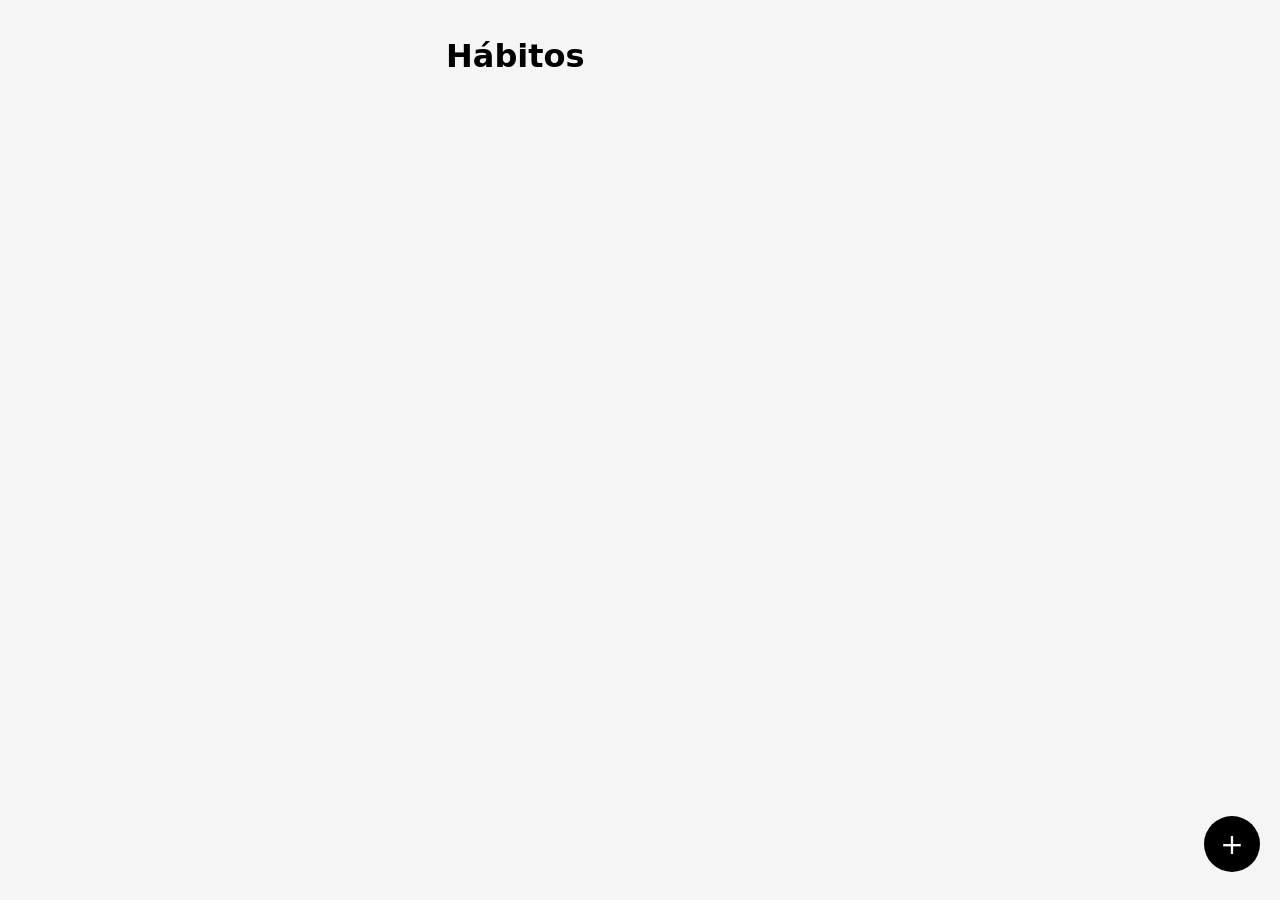
==== index.html @ 75e8f2c6 "Update and rename h.html to index.html" ====
<!DOCTYPE html>
<html lang="es">
<head>
  <meta charset="UTF-8" />
  <meta name="viewport" content="width=device-width, initial-scale=1.0" />
  <link rel="manifest" href="manifest.json">
   <meta name="theme-color" content="#000000">

  <title>Habit Tracker</title>
  <style>
    * { box-sizing: border-box; font-family: system-ui, -apple-system, BlinkMacSystemFont; }
    body { margin: 0; background: #f5f5f5; }
    .app { max-width: 420px; margin: auto; padding: 16px; }
    h1 { margin-bottom: 12px; }

    .card {
      background: white;
      border-radius: 16px;
      padding: 16px;
      margin-bottom: 12px;
      display: flex;
      justify-content: space-between;
      align-items: center;
      box-shadow: 0 4px 10px rgba(0,0,0,.06);
      cursor: pointer;
    }

    .toggle {
      width: 28px;
      height: 28px;
      border-radius: 50%;
      border: 2px solid #000;
    }
    .toggle.done { background: #000; }

    .fab {
      position: fixed;
      right: 20px;
      bottom: 20px;
      width: 56px;
      height: 56px;
      border-radius: 50%;
      background: #000;
      color: white;
      font-size: 28px;
      border: none;
    }

    .sheet {
      position: fixed;
      inset: 0;
      background: rgba(0,0,0,.35);
      display: none;
      align-items: flex-end;
    }

    .sheet.open { display: flex; }

    .sheet-content {
      background: white;
      width: 100%;
      border-radius: 24px 24px 0 0;
      padding: 16px;
      max-height: 85vh;
      overflow-y: auto;
    }

    input, select, button {
      width: 100%;
      padding: 10px;
      border-radius: 12px;
      border: 1px solid #ccc;
      margin-bottom: 8px;
    }

    .calendar-header {
      display: flex;
      justify-content: space-between;
      align-items: center;
      margin-bottom: 8px;
    }

    .weekdays, .calendar {
      display: grid;
      grid-template-columns: repeat(7, 1fr);
      gap: 4px;
      text-align: center;
    }

    .day {
      height: 34px;
      border-radius: 10px;
      display: flex;
      align-items: center;
      justify-content: center;
      font-size: 14px;
      background: #e5e5e5;
    }

    .day.done {
      background: #000;
      color: white;
    }

    .danger { border-color: #e53935; color: #e53935; }
  </style>
</head>
<body>
  <div class="app">
    <h1>Hábitos</h1>
    <div id="habitList"></div>
  </div>

  <button class="fab" onclick="openCreateSheet()">+</button>

  <!-- Crear hábito -->
  <div class="sheet" id="createSheet">
    <div class="sheet-content">
      <h3>Nuevo hábito</h3>
      <input id="habitName" placeholder="Nombre del hábito" />
      <select id="freqType">
        <option value="daily">Veces al día</option>
        <option value="weekly">Veces a la semana</option>
      </select>
      <input id="freqCount" type="number" min="1" value="1" />
      <button onclick="addHabit()">Crear</button>
      <button onclick="closeSheets()">Cerrar</button>
    </div>
  </div>

  <!-- Ver hábito -->
  <div class="sheet" id="viewSheet">
    <div class="sheet-content">
      <h3 id="viewTitle"></h3>
      <p id="viewStreak"></p>

      <div class="calendar-header">
        <button onclick="prevMonth()">‹</button>
        <strong id="monthLabel"></strong>
        <button onclick="nextMonth()">›</button>
      </div>

      <div class="weekdays">
        <div>L</div><div>M</div><div>M</div><div>J</div><div>V</div><div>S</div><div>D</div>
      </div>
      <div class="calendar" id="calendar"></div>

      <button class="danger" onclick="deleteHabit()">Eliminar hábito</button>
      <button onclick="closeSheets()">Cerrar</button>
    </div>
  </div>

<script>
const STORAGE_KEY = "habit-tracker-data";
let habits = JSON.parse(localStorage.getItem(STORAGE_KEY) || "[]");
let currentHabit = null;
let currentMonth = new Date();

const monthNames = ["Enero","Febrero","Marzo","Abril","Mayo","Junio","Julio","Agosto","Septiembre","Octubre","Noviembre","Diciembre"];

const save = () => localStorage.setItem(STORAGE_KEY, JSON.stringify(habits));
const todayStr = () => new Date().toISOString().slice(0,10);

function renderHabits() {
  const list = document.getElementById("habitList");
  list.innerHTML = "";
  habits.forEach(h => {
    const card = document.createElement("div");
    card.className = "card";
    card.innerHTML = `
      <div>
        <strong>${h.name}</strong><br>
        <small>Racha: ${calcStreak(h.logs)} días</small>
      </div>
      <div class="toggle ${h.logs.includes(todayStr()) ? 'done' : ''}"></div>
    `;
    card.onclick = () => openViewSheet(h.id);
    card.querySelector('.toggle').onclick = (e) => {
      e.stopPropagation();
      toggleToday(h.id);
    };
    list.appendChild(card);
  });
}

function calcStreak(logs) {
  let streak = 0;
  const set = new Set(logs);
  let d = new Date();
  while (set.has(d.toISOString().slice(0,10))) {
    streak++;
    d.setDate(d.getDate() - 1);
  }
  return streak;
}

function toggleToday(id) {
  const h = habits.find(x => x.id === id);
  const t = todayStr();
  h.logs = h.logs.includes(t) ? h.logs.filter(d => d !== t) : [...h.logs, t];
  save();
  renderHabits();
}

function openCreateSheet() {
  document.getElementById("createSheet").classList.add("open");
}

function openViewSheet(id) {
  currentHabit = habits.find(h => h.id === id);
  document.getElementById("viewSheet").classList.add("open");
  renderView();
}

function closeSheets() {
  document.querySelectorAll('.sheet').forEach(s => s.classList.remove('open'));
}

function addHabit() {
  const name = habitName.value.trim();
  if (!name) return;
  habits.push({
    id: crypto.randomUUID(),
    name,
    freqType: freqType.value,
    freqCount: +freqCount.value,
    logs: []
  });
  save();
  closeSheets();
  renderHabits();
}

function renderView() {
  viewTitle.textContent = currentHabit.name;
  viewStreak.textContent = `Racha actual: ${calcStreak(currentHabit.logs)} días`;
  monthLabel.textContent = `${monthNames[currentMonth.getMonth()]} ${currentMonth.getFullYear()}`;
  renderCalendar();
}

function renderCalendar() {
  calendar.innerHTML = "";
  const year = currentMonth.getFullYear();
  const month = currentMonth.getMonth();
  const first = new Date(year, month, 1);
  const start = (first.getDay() + 6) % 7;
  const days = new Date(year, month + 1, 0).getDate();

  for (let i = 0; i < start; i++) calendar.appendChild(document.createElement('div'));

  for (let d = 1; d <= days; d++) {
    const date = new Date(year, month, d).toISOString().slice(0,10);
    const cell = document.createElement('div');
    cell.className = 'day' + (currentHabit.logs.includes(date) ? ' done' : '');
    cell.textContent = d;
    calendar.appendChild(cell);
  }
}

function prevMonth() { currentMonth.setMonth(currentMonth.getMonth() - 1); renderView(); }
function nextMonth() { currentMonth.setMonth(currentMonth.getMonth() + 1); renderView(); }

function deleteHabit() {
  habits = habits.filter(h => h.id !== currentHabit.id);
  save();
  closeSheets();
  renderHabits();
}

renderHabits();
</script>
<script>
  if ("serviceWorker" in navigator) {
    navigator.serviceWorker.register("service-worker.js");
  }
</script>

</body>
</html>
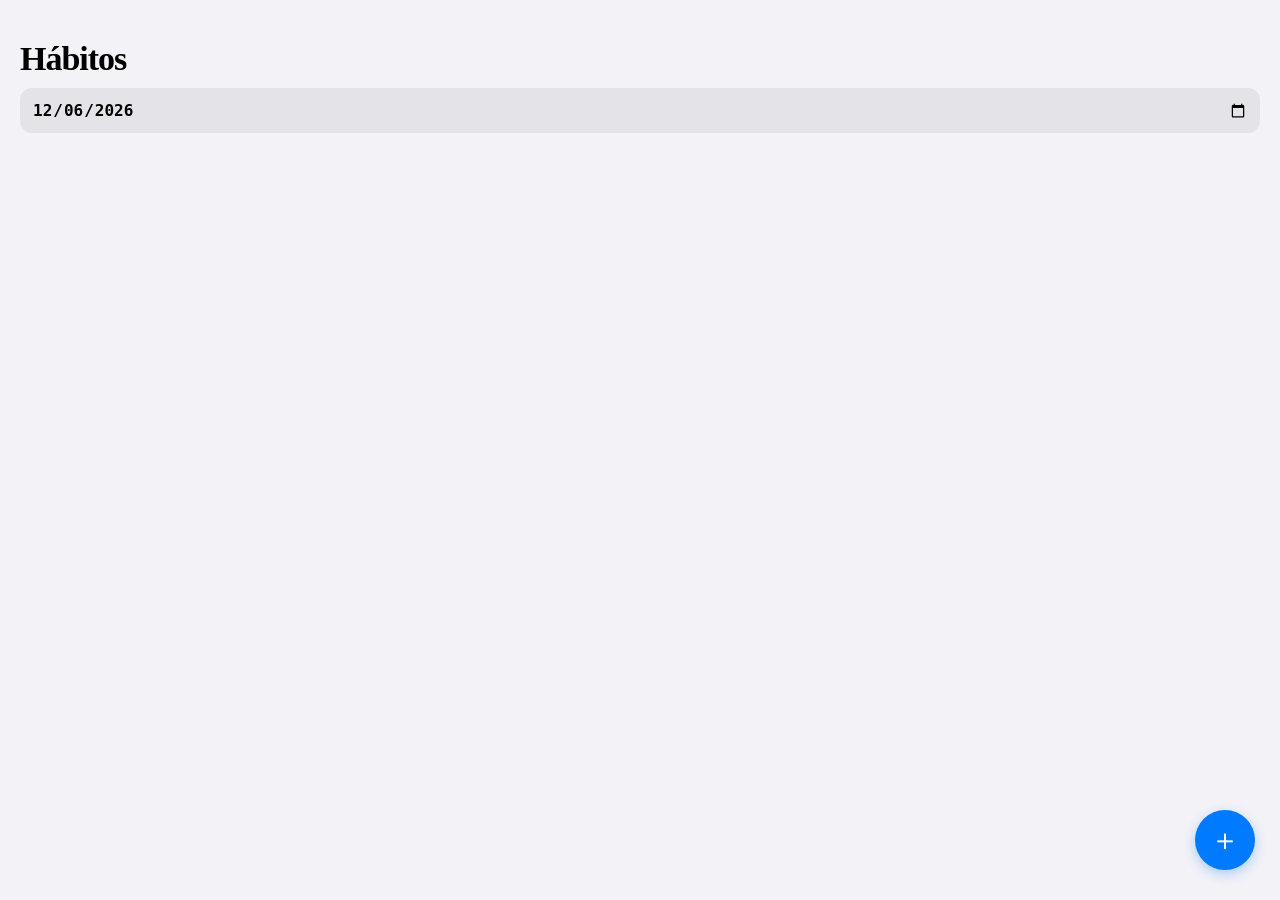
==== commit 8090a3ef: "Add files via upload" ====
--- a/index.html
+++ b/index.html
@@ -1,280 +1,395 @@
 <!DOCTYPE html>
 <html lang="es">
 <head>
-  <meta charset="UTF-8" />
-  <meta name="viewport" content="width=device-width, initial-scale=1.0" />
-  <link rel="manifest" href="manifest.json">
-   <meta name="theme-color" content="#000000">
-
-  <title>Habit Tracker</title>
-  <style>
-    * { box-sizing: border-box; font-family: system-ui, -apple-system, BlinkMacSystemFont; }
-    body { margin: 0; background: #f5f5f5; }
-    .app { max-width: 420px; margin: auto; padding: 16px; }
-    h1 { margin-bottom: 12px; }
-
-    .card {
-      background: white;
-      border-radius: 16px;
-      padding: 16px;
-      margin-bottom: 12px;
-      display: flex;
-      justify-content: space-between;
-      align-items: center;
-      box-shadow: 0 4px 10px rgba(0,0,0,.06);
-      cursor: pointer;
-    }
-
-    .toggle {
-      width: 28px;
-      height: 28px;
-      border-radius: 50%;
-      border: 2px solid #000;
-    }
-    .toggle.done { background: #000; }
-
-    .fab {
-      position: fixed;
-      right: 20px;
-      bottom: 20px;
-      width: 56px;
-      height: 56px;
-      border-radius: 50%;
-      background: #000;
-      color: white;
-      font-size: 28px;
-      border: none;
-    }
-
-    .sheet {
-      position: fixed;
-      inset: 0;
-      background: rgba(0,0,0,.35);
-      display: none;
-      align-items: flex-end;
-    }
-
-    .sheet.open { display: flex; }
-
-    .sheet-content {
-      background: white;
-      width: 100%;
-      border-radius: 24px 24px 0 0;
-      padding: 16px;
-      max-height: 85vh;
-      overflow-y: auto;
-    }
-
-    input, select, button {
-      width: 100%;
-      padding: 10px;
-      border-radius: 12px;
-      border: 1px solid #ccc;
-      margin-bottom: 8px;
-    }
-
-    .calendar-header {
-      display: flex;
-      justify-content: space-between;
-      align-items: center;
-      margin-bottom: 8px;
-    }
-
-    .weekdays, .calendar {
-      display: grid;
-      grid-template-columns: repeat(7, 1fr);
-      gap: 4px;
-      text-align: center;
-    }
-
-    .day {
-      height: 34px;
-      border-radius: 10px;
-      display: flex;
-      align-items: center;
-      justify-content: center;
-      font-size: 14px;
-      background: #e5e5e5;
-    }
-
-    .day.done {
-      background: #000;
-      color: white;
-    }
-
-    .danger { border-color: #e53935; color: #e53935; }
-  </style>
+   <link rel="manifest" href="manifest.json">
+   <meta name="theme-color" content="#007AFF">
+   <meta name="apple-mobile-web-app-capable" content="yes">
+   <meta name="apple-mobile-web-app-status-bar-style" content="black-translucent">
+   <link rel="apple-touch-icon" href="icon-192.png">
+    <meta charset="UTF-8">
+    <meta name="viewport" content="width=device-width, initial-scale=1.0, maximum-scale=1.0, user-scalable=no">
+    <title>HabitFlow Elite</title>
+    <style>
+        :root {
+            --primary: #007AFF; /* iOS Blue */
+            --bg: #F2F2F7;
+            --card: #FFFFFF;
+            --text-main: #000000;
+            --text-muted: #8E8E93;
+            --radius-ios: 20px;
+            --bezier: cubic-bezier(0.32, 0.72, 0, 1);
+        }
+         @font-face {
+            font-family: 'sf';
+            src: url('../SF-Pro.ttf') format('truetype');
+         }
+        * { box-sizing: border-box; -webkit-tap-highlight-color: transparent; outline: none; }
+        
+        body { 
+            font-family: -apple-system, 'sf'; 
+            margin: 0; background: var(--bg); color: var(--text-main);
+            padding-bottom: 100px;
+        }
+
+        /* --- Header --- */
+        header { padding: 40px 20px 10px; }
+        header h1 { font-size: 34px; font-weight: 800; margin: 0; letter-spacing: -1px; }
+
+        #dateSelector { padding: 0 20px 20px; }
+        #dateSelector input { 
+            width: 100%; border: none; background: #E3E3E8; padding: 12px;
+            border-radius: 12px; font-weight: 600; font-size: 16px;
+        }
+
+        /* --- List --- */
+        main { padding: 0 20px; }
+        .habitCard { 
+            background: var(--card); padding: 16px; border-radius: 18px;
+            display: flex; align-items: center; gap: 14px; margin-bottom: 12px;
+            box-shadow: 0 2px 8px rgba(0,0,0,0.04);
+        }
+        .habitIconCircle { 
+            width: 44px; height: 44px; background: #F2F2F7; border-radius: 50%;
+            display: flex; align-items: center; justify-content: center; font-size: 20px;
+        }
+        .habitInfo { flex: 1; }
+        .habitInfo h3 { margin: 0; font-size: 17px; font-weight: 600; }
+        .habitInfo p { margin: 2px 0 0; font-size: 13px; color: var(--text-muted); }
+        .habitProgressBadge { font-size: 14px; font-weight: 700; color: var(--primary); }
+
+        /* --- Action Button --- */
+        #addHabitBtn { 
+            position: fixed; bottom: 30px; right: 25px; width: 60px; height: 60px;
+            border-radius: 30px; background: var(--primary); color: white; border: none;
+            font-size: 30px; box-shadow: 0 4px 12px rgba(0,122,255,0.3); z-index: 90;
+        }
+
+        /* --- Sheets (iOS Style) --- */
+        .sheet { 
+            position: fixed; inset: 0; background: rgba(0,0,0,0.4); 
+            display: none; align-items: flex-end; z-index: 1000;
+            opacity: 0; transition: opacity 0.3s ease;
+        }
+        .sheet.active { display: flex; opacity: 1; }
+        
+        .sheetContent { 
+            background: var(--card); width: 100%; padding: 25px 20px 40px;
+            border-radius: 30px 30px 0 0; max-height: 92vh; overflow-y: auto;
+            transform: translateY(100%); transition: transform 0.4s var(--bezier);
+        }
+        .sheet.active .sheetContent { transform: translateY(0); }
+
+        /* --- Forms --- */
+        .formGroup { margin-bottom: 20px; }
+        .formGroup label { display: block; font-size: 13px; font-weight: 600; color: var(--text-muted); margin-bottom: 8px; margin-left: 5px; }
+        input[type="text"], input[type="number"], input[type="time"] { 
+            width: 100%; padding: 14px; border: 1px solid #E5E5EA; border-radius: 14px; font-size: 16px; background: #FAFAFA;
+        }
+        .unitInputs { display: grid; grid-template-columns: 1fr 1fr; gap: 10px; }
+
+        /* Icon Picker Circle */
+        .iconTrigger { width: 70px; height: 70px; border-radius: 50%; background: #F2F2F7; margin: 0 auto 20px; display: flex; align-items: center; justify-content: center; font-size: 32px; border: 2px dashed var(--primary); }
+
+        .iconGrid { display: grid; grid-template-columns: repeat(5, 1fr); gap: 15px; padding: 10px; }
+        .iconItem { aspect-ratio: 1; display: flex; align-items: center; justify-content: center; font-size: 28px; border-radius: 12px; background: #F2F2F7; }
+
+        /* --- View Sheet --- */
+        .manualQtyInput { 
+            font-size: 48px; font-weight: 800; border: none; text-align: center; width: 150px; margin: 10px auto; display: block; background: transparent; color: var(--primary);
+        }
+
+        /* --- Calendar Pro --- */
+        .calGrid { display: grid; grid-template-columns: repeat(7, 1fr); gap: 10px; text-align: center; }
+        .dayCell { position: relative; aspect-ratio: 1; display: flex; align-items: center; justify-content: center; font-size: 14px; font-weight: 600; }
+        .progress-ring { 
+            position: absolute; width: 38px; height: 38px; border-radius: 50%;
+            background: conic-gradient(var(--primary) calc(var(--p) * 1%), #E5E5EA 0);
+            display: flex; align-items: center; justify-content: center;
+        }
+        .progress-ring::after { content: ""; position: absolute; width: 32px; height: 32px; background: white; border-radius: 50%; }
+        .dayCell.full .progress-ring { background: #34C759; }
+        .dayCell.full .progress-ring::after { display: none; }
+        .dayCell.full { color: white; }
+        .dayNum { z-index: 2; position: relative; }
+
+        /* Buttons */
+        .btn { width: 100%; padding: 16px; border-radius: 16px; border: none; font-weight: 700; font-size: 17px; margin-top: 10px; }
+        .btn-blue { background: var(--primary); color: white; }
+        .btn-gray { background: #E5E5EA; color: var(--text-main); }
+        .btn-red { color: #FF3B30; background: #FFE9E8; }
+    </style>
 </head>
 <body>
-  <div class="app">
-    <h1>Hábitos</h1>
-    <div id="habitList"></div>
-  </div>
-
-  <button class="fab" onclick="openCreateSheet()">+</button>
-
-  <!-- Crear hábito -->
-  <div class="sheet" id="createSheet">
-    <div class="sheet-content">
-      <h3>Nuevo hábito</h3>
-      <input id="habitName" placeholder="Nombre del hábito" />
-      <select id="freqType">
-        <option value="daily">Veces al día</option>
-        <option value="weekly">Veces a la semana</option>
-      </select>
-      <input id="freqCount" type="number" min="1" value="1" />
-      <button onclick="addHabit()">Crear</button>
-      <button onclick="closeSheets()">Cerrar</button>
+
+<header><h1>Hábitos</h1></header>
+<div id="dateSelector"><input type="date" id="selectedDate"></div>
+<main id="habitsContainer"></main>
+<button id="addHabitBtn">＋</button>
+
+<div class="sheet" id="createSheet">
+    <div class="sheetContent">
+        <div class="iconTrigger" id="iconPickerTrigger">✨</div>
+        <div class="formGroup">
+            <label>Nombre</label>
+            <input type="text" id="hName" placeholder="Ej. Beber agua">
+        </div>
+        <div class="unitInputs">
+            <div class="formGroup"><label>Unidad (Singular)</label><input type="text" id="uSing" placeholder="Vaso"></div>
+            <div class="formGroup"><label>Unidad (Plural)</label><input type="text" id="uPlur" placeholder="Vasos"></div>
+        </div>
+        <div style="display: grid; grid-template-columns: 1fr 1fr; gap: 10px;">
+            <div class="formGroup"><label>Meta Diaria</label><input type="number" id="hGoal" value="1"></div>
+            <div class="formGroup"><label>Incremento</label><input type="number" id="hStep" value="1"></div>
+        </div>
+        <div class="formGroup" style="display:flex; align-items:center; gap:10px; background: #F2F2F7; padding:15px; border-radius:14px;">
+            <input type="checkbox" id="hTimeToggle"> <label style="margin:0">Recordatorio con hora</label>
+            <input type="time" id="hTime" style="width:120px; padding:5px; margin-left:auto; display:none;">
+        </div>
+        <button class="btn btn-blue" onclick="saveHabit()">Guardar</button>
     </div>
-  </div>
-
-  <!-- Ver hábito -->
-  <div class="sheet" id="viewSheet">
-    <div class="sheet-content">
-      <h3 id="viewTitle"></h3>
-      <p id="viewStreak"></p>
-
-      <div class="calendar-header">
-        <button onclick="prevMonth()">‹</button>
-        <strong id="monthLabel"></strong>
-        <button onclick="nextMonth()">›</button>
-      </div>
-
-      <div class="weekdays">
-        <div>L</div><div>M</div><div>M</div><div>J</div><div>V</div><div>S</div><div>D</div>
-      </div>
-      <div class="calendar" id="calendar"></div>
-
-      <button class="danger" onclick="deleteHabit()">Eliminar hábito</button>
-      <button onclick="closeSheets()">Cerrar</button>
+</div>
+
+<div class="sheet" id="viewSheet">
+    <div class="sheetContent" style="text-align: center;">
+        <div id="vIcon" style="font-size: 50px; margin-bottom: 10px;"></div>
+        <h2 id="vName" style="margin:0; font-size: 24px;"></h2>
+        <p id="vUnitLabel" style="color: var(--text-muted); margin-bottom: 20px;"></p>
+        
+        <div style="display:flex; align-items:center; justify-content:center; gap:20px;">
+            <button class="btn btn-gray" style="width:60px; height:60px; border-radius:30px; font-size:24px;" onclick="updateQty(-1)">-</button>
+            <input type="number" id="vQtyManual" class="manualQtyInput">
+            <button class="btn btn-gray" style="width:60px; height:60px; border-radius:30px; font-size:24px;" onclick="updateQty(1)">+</button>
+        </div>
+
+        <button class="btn btn-blue" onclick="openStreak()">Historial de Racha</button>
+        <div style="display:grid; grid-template-columns: 1fr 1fr; gap:10px;">
+            <button class="btn btn-gray" onclick="editHabit()">Editar</button>
+            <button class="btn btn-red" onclick="deleteHabit()">Eliminar</button>
+        </div>
     </div>
-  </div>
+</div>
+
+<div class="sheet" id="iconPickerSheet">
+    <div class="sheetContent">
+        <h3 style="text-align:center">Elige un icono</h3>
+        <div class="iconGrid" id="iconGrid"></div>
+        <button class="btn btn-gray" onclick="closeSheet('iconPickerSheet')">Cancelar</button>
+    </div>
+</div>
+
+<div class="sheet" id="streakSheet">
+    <div class="sheetContent">
+        <div style="display:flex; justify-content:space-between; align-items:center; margin-bottom:20px;">
+            <button class="btn btn-gray" style="width:40px; margin:0" onclick="changeMonth(-1)">❮</button>
+            <h3 id="calTitle" style="margin:0"></h3>
+            <button class="btn btn-gray" style="width:40px; margin:0" onclick="changeMonth(1)">❯</button>
+        </div>
+        <div class="calGrid" id="calGrid"></div>
+        <button class="btn btn-gray" style="margin-top:20px" onclick="closeSheet('streakSheet')">Cerrar</button>
+    </div>
+</div>
 
 <script>
-const STORAGE_KEY = "habit-tracker-data";
-let habits = JSON.parse(localStorage.getItem(STORAGE_KEY) || "[]");
-let currentHabit = null;
-let currentMonth = new Date();
-
-const monthNames = ["Enero","Febrero","Marzo","Abril","Mayo","Junio","Julio","Agosto","Septiembre","Octubre","Noviembre","Diciembre"];
-
-const save = () => localStorage.setItem(STORAGE_KEY, JSON.stringify(habits));
-const todayStr = () => new Date().toISOString().slice(0,10);
-
+let habits = JSON.parse(localStorage.getItem('habits') || '[]');
+let currentHabitIdx = null;
+let calDate = new Date();
+
+// --- Default Date (2026 Ready) ---
+const dateInput = document.getElementById('selectedDate');
+const now = new Date();
+dateInput.value = now.toISOString().split('T')[0];
+let selectedDate = dateInput.value;
+
+// --- Iconos ---
+const emojiList = ['􀙪','􀠒','􀉛','􀤟','􁂙','􁌋','􀻑','􀟞','􀐙','􀈊','􀟛','􁚮','􁖏','􁓃','􁐡','􀝢','􀩼','􀇁','􀐮','􁔴','􀦉','􀆮'];
+let selectedIcon = '✨';
+
+function initIcons() {
+    const grid = document.getElementById('iconGrid');
+    emojiList.forEach(emoji => {
+        const div = document.createElement('div');
+        div.className = 'iconItem'; div.textContent = emoji;
+        div.onclick = () => {
+            selectedIcon = emoji;
+            document.getElementById('iconPickerTrigger').textContent = emoji;
+            closeSheet('iconPickerSheet');
+        };
+        grid.appendChild(div);
+    });
+}
+
+// --- Sheets Core ---
+function openSheet(id) { 
+    const el = document.getElementById(id);
+    el.style.display = 'flex';
+    setTimeout(() => el.classList.add('active'), 10);
+}
+
+function closeSheet(id) {
+    const el = document.getElementById(id);
+    el.classList.remove('active');
+    setTimeout(() => el.style.display = 'none', 400);
+}
+
+// Cerrar al picar fuera
+document.querySelectorAll('.sheet').forEach(sheet => {
+    sheet.addEventListener('click', (e) => {
+        if(e.target === sheet) closeSheet(sheet.id);
+    });
+});
+
+// --- Logic ---
 function renderHabits() {
-  const list = document.getElementById("habitList");
-  list.innerHTML = "";
-  habits.forEach(h => {
-    const card = document.createElement("div");
-    card.className = "card";
-    card.innerHTML = `
-      <div>
-        <strong>${h.name}</strong><br>
-        <small>Racha: ${calcStreak(h.logs)} días</small>
-      </div>
-      <div class="toggle ${h.logs.includes(todayStr()) ? 'done' : ''}"></div>
-    `;
-    card.onclick = () => openViewSheet(h.id);
-    card.querySelector('.toggle').onclick = (e) => {
-      e.stopPropagation();
-      toggleToday(h.id);
+    const container = document.getElementById('habitsContainer');
+    container.innerHTML = '';
+    habits.forEach((h, i) => {
+        const qty = h.history[selectedDate] || 0;
+        const unit = qty === 1 ? h.uSing : h.uPlur;
+        const card = document.createElement('div');
+        card.className = 'habitCard';
+        card.onclick = () => openView(i);
+        card.innerHTML = `
+            <div class="habitIconCircle">${h.icon}</div>
+            <div class="habitInfo">
+                <h3>${h.name}</h3>
+                <p>${h.time ? '⏰ '+h.time : 'Hoy'}</p>
+            </div>
+            <div class="habitProgressBadge">${qty} / ${h.goal} ${unit}</div>
+        `;
+        container.appendChild(card);
+    });
+}
+
+function saveHabit() {
+    const h = {
+        name: document.getElementById('hName').value,
+        uSing: document.getElementById('uSing').value || 'vez',
+        uPlur: document.getElementById('uPlur').value || 'veces',
+        goal: parseInt(document.getElementById('hGoal').value) || 1,
+        step: parseInt(document.getElementById('hStep').value) || 1,
+        icon: selectedIcon,
+        time: document.getElementById('hTimeToggle').checked ? document.getElementById('hTime').value : null,
+        history: currentHabitIdx !== null ? habits[currentHabitIdx].history : {}
     };
-    list.appendChild(card);
-  });
-}
-
-function calcStreak(logs) {
-  let streak = 0;
-  const set = new Set(logs);
-  let d = new Date();
-  while (set.has(d.toISOString().slice(0,10))) {
-    streak++;
-    d.setDate(d.getDate() - 1);
-  }
-  return streak;
-}
-
-function toggleToday(id) {
-  const h = habits.find(x => x.id === id);
-  const t = todayStr();
-  h.logs = h.logs.includes(t) ? h.logs.filter(d => d !== t) : [...h.logs, t];
-  save();
-  renderHabits();
-}
-
-function openCreateSheet() {
-  document.getElementById("createSheet").classList.add("open");
-}
-
-function openViewSheet(id) {
-  currentHabit = habits.find(h => h.id === id);
-  document.getElementById("viewSheet").classList.add("open");
-  renderView();
-}
-
-function closeSheets() {
-  document.querySelectorAll('.sheet').forEach(s => s.classList.remove('open'));
-}
-
-function addHabit() {
-  const name = habitName.value.trim();
-  if (!name) return;
-  habits.push({
-    id: crypto.randomUUID(),
-    name,
-    freqType: freqType.value,
-    freqCount: +freqCount.value,
-    logs: []
-  });
-  save();
-  closeSheets();
-  renderHabits();
-}
-
-function renderView() {
-  viewTitle.textContent = currentHabit.name;
-  viewStreak.textContent = `Racha actual: ${calcStreak(currentHabit.logs)} días`;
-  monthLabel.textContent = `${monthNames[currentMonth.getMonth()]} ${currentMonth.getFullYear()}`;
-  renderCalendar();
+    if(!h.name) return;
+    if(currentHabitIdx !== null) habits[currentHabitIdx] = h;
+    else habits.push(h);
+    
+    localStorage.setItem('habits', JSON.stringify(habits));
+    renderHabits();
+    closeSheet('createSheet');
+}
+
+function openView(i) {
+    currentHabitIdx = i;
+    const h = habits[i];
+    document.getElementById('vName').textContent = h.name;
+    document.getElementById('vIcon').textContent = h.icon;
+    document.getElementById('vQtyManual').value = h.history[selectedDate] || 0;
+    document.getElementById('vUnitLabel').textContent = `Meta: ${h.goal} ${h.uPlur}`;
+    openSheet('viewSheet');
+}
+
+// Cambio manual de cantidad
+document.getElementById('vQtyManual').onchange = (e) => {
+    const h = habits[currentHabitIdx];
+    h.history[selectedDate] = parseInt(e.target.value) || 0;
+    localStorage.setItem('habits', JSON.stringify(habits));
+    renderHabits();
+};
+
+function updateQty(dir) {
+    const h = habits[currentHabitIdx];
+    const current = h.history[selectedDate] || 0;
+    const newVal = Math.max(0, current + (dir * h.step));
+    h.history[selectedDate] = newVal;
+    document.getElementById('vQtyManual').value = newVal;
+    localStorage.setItem('habits', JSON.stringify(habits));
+    renderHabits();
+}
+
+function openStreak() {
+    calDate = new Date();
+    renderCalendar();
+    openSheet('streakSheet');
 }
 
 function renderCalendar() {
-  calendar.innerHTML = "";
-  const year = currentMonth.getFullYear();
-  const month = currentMonth.getMonth();
-  const first = new Date(year, month, 1);
-  const start = (first.getDay() + 6) % 7;
-  const days = new Date(year, month + 1, 0).getDate();
-
-  for (let i = 0; i < start; i++) calendar.appendChild(document.createElement('div'));
-
-  for (let d = 1; d <= days; d++) {
-    const date = new Date(year, month, d).toISOString().slice(0,10);
-    const cell = document.createElement('div');
-    cell.className = 'day' + (currentHabit.logs.includes(date) ? ' done' : '');
-    cell.textContent = d;
-    calendar.appendChild(cell);
-  }
-}
-
-function prevMonth() { currentMonth.setMonth(currentMonth.getMonth() - 1); renderView(); }
-function nextMonth() { currentMonth.setMonth(currentMonth.getMonth() + 1); renderView(); }
+    const h = habits[currentHabitIdx];
+    const grid = document.getElementById('calGrid');
+    grid.innerHTML = '';
+    const month = calDate.getMonth();
+    const year = calDate.getFullYear();
+    document.getElementById('calTitle').textContent = new Intl.DateTimeFormat('es-ES', {month:'long', year:'numeric'}).format(calDate);
+
+    ['D','L','M','M','J','V','S'].forEach(d => {
+        const div = document.createElement('div'); div.style.fontSize='12px'; div.style.color='#8E8E93'; div.textContent=d; grid.appendChild(div);
+    });
+
+    const firstDay = new Date(year, month, 1).getDay();
+    const daysInMonth = new Date(year, month + 1, 0).getDate();
+
+    for(let i=0; i<firstDay; i++) grid.appendChild(document.createElement('div'));
+
+    for(let d=1; d<=daysInMonth; d++) {
+        const key = `${year}-${String(month+1).padStart(2,'0')}-${String(d).padStart(2,'0')}`;
+        const qty = h.history[key] || 0;
+        const p = Math.min(100, (qty / h.goal) * 100);
+        
+        const cell = document.createElement('div');
+        cell.className = 'dayCell' + (p >= 100 ? ' full' : '');
+        cell.innerHTML = qty > 0 ? `<div class="progress-ring" style="--p:${p}"></div><span class="dayNum">${d}</span>` : `<span class="dayNum">${d}</span>`;
+        grid.appendChild(cell);
+    }
+}
+
+function changeMonth(dir) { calDate.setMonth(calDate.getMonth()+dir); renderCalendar(); }
+
+function editHabit() {
+    const h = habits[currentHabitIdx];
+    document.getElementById('hName').value = h.name;
+    document.getElementById('uSing').value = h.uSing;
+    document.getElementById('uPlur').value = h.uPlur;
+    document.getElementById('hGoal').value = h.goal;
+    document.getElementById('hStep').value = h.step;
+    document.getElementById('hTimeToggle').checked = !!h.time;
+    document.getElementById('hTime').value = h.time || "";
+    document.getElementById('hTime').style.display = h.time ? 'block' : 'none';
+    selectedIcon = h.icon;
+    document.getElementById('iconPickerTrigger').textContent = h.icon;
+    closeSheet('viewSheet');
+    openSheet('createSheet');
+}
 
 function deleteHabit() {
-  habits = habits.filter(h => h.id !== currentHabit.id);
-  save();
-  closeSheets();
-  renderHabits();
-}
-
+    if(confirm('¿Borrar hábito?')) {
+        habits.splice(currentHabitIdx, 1);
+        localStorage.setItem('habits', JSON.stringify(habits));
+        renderHabits(); closeSheet('viewSheet');
+    }
+}
+
+// Eventos
+document.getElementById('addHabitBtn').onclick = () => {
+    currentHabitIdx = null;
+    document.getElementById('hName').value = '';
+    selectedIcon = '✨';
+    document.getElementById('iconPickerTrigger').textContent = '✨';
+    openSheet('createSheet');
+};
+document.getElementById('iconPickerTrigger').onclick = () => openSheet('iconPickerSheet');
+document.getElementById('hTimeToggle').onchange = (e) => document.getElementById('hTime').style.display = e.target.checked ? 'block' : 'none';
+dateInput.onchange = (e) => { selectedDate = e.target.value; renderHabits(); };
+
+initIcons();
 renderHabits();
 </script>
 <script>
-  if ("serviceWorker" in navigator) {
-    navigator.serviceWorker.register("service-worker.js");
-  }
+if ('serviceWorker' in navigator) {
+  window.addEventListener('load', () => {
+    navigator.serviceWorker.register('sw.js');
+  });
+}
 </script>
-
 </body>
-</html>
-
+</html>
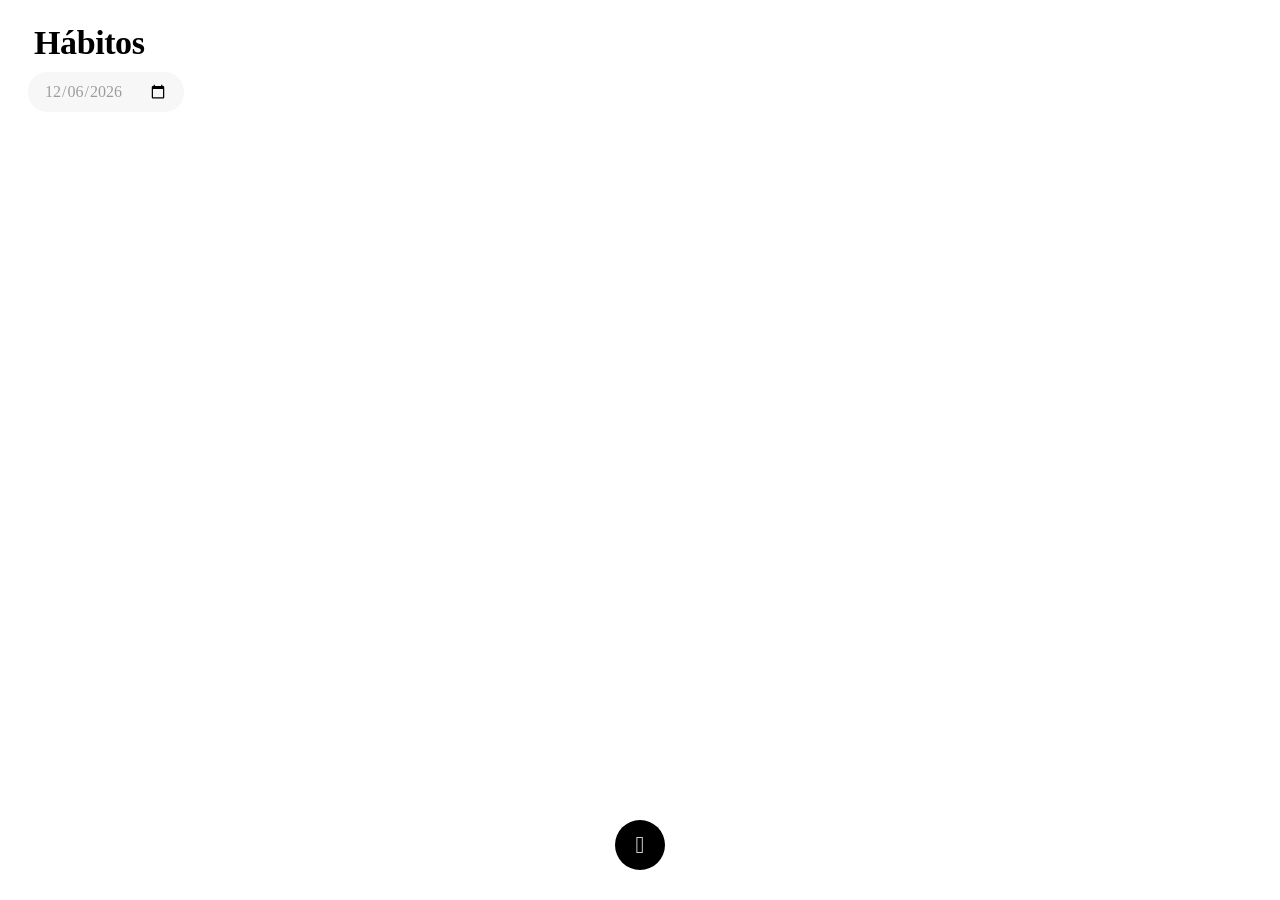
==== commit 752e0e11: "Add files via upload" ====
--- a/index.html
+++ b/index.html
@@ -1,349 +1,605 @@
 <!DOCTYPE html>
 <html lang="es">
 <head>
-   <link rel="manifest" href="manifest.json">
-   <meta name="theme-color" content="#007AFF">
-   <meta name="apple-mobile-web-app-capable" content="yes">
-   <meta name="apple-mobile-web-app-status-bar-style" content="black-translucent">
-   <link rel="apple-touch-icon" href="icon-192.png">
+    <link rel="manifest" href="manifest.json">
+    <meta name="theme-color" content="#FFFFFF">
+    <meta name="apple-mobile-web-app-capable" content="yes">
+    <meta name="apple-mobile-web-app-status-bar-style" content="black-translucent">
+    <link rel="apple-touch-icon" href="icon-192.png">
+    <link rel="preconnect" href="https://rsms.me/">
+    <link rel="stylesheet" href="https://rsms.me/inter/inter.css">
+
     <meta charset="UTF-8">
     <meta name="viewport" content="width=device-width, initial-scale=1.0, maximum-scale=1.0, user-scalable=no">
-    <title>HabitFlow Elite</title>
-    <style>
-        :root {
-            --primary: #007AFF; /* iOS Blue */
-            --bg: #F2F2F7;
-            --card: #FFFFFF;
-            --text-main: #000000;
-            --text-muted: #8E8E93;
-            --radius-ios: 20px;
-            --bezier: cubic-bezier(0.32, 0.72, 0, 1);
-        }
-         @font-face {
-            font-family: 'sf';
-            src: url('../SF-Pro.ttf') format('truetype');
-         }
-        * { box-sizing: border-box; -webkit-tap-highlight-color: transparent; outline: none; }
-        
-        body { 
-            font-family: -apple-system, 'sf'; 
-            margin: 0; background: var(--bg); color: var(--text-main);
-            padding-bottom: 100px;
-        }
-
-        /* --- Header --- */
-        header { padding: 40px 20px 10px; }
-        header h1 { font-size: 34px; font-weight: 800; margin: 0; letter-spacing: -1px; }
-
-        #dateSelector { padding: 0 20px 20px; }
-        #dateSelector input { 
-            width: 100%; border: none; background: #E3E3E8; padding: 12px;
-            border-radius: 12px; font-weight: 600; font-size: 16px;
-        }
-
-        /* --- List --- */
-        main { padding: 0 20px; }
-        .habitCard { 
-            background: var(--card); padding: 16px; border-radius: 18px;
-            display: flex; align-items: center; gap: 14px; margin-bottom: 12px;
-            box-shadow: 0 2px 8px rgba(0,0,0,0.04);
-        }
-        .habitIconCircle { 
-            width: 44px; height: 44px; background: #F2F2F7; border-radius: 50%;
-            display: flex; align-items: center; justify-content: center; font-size: 20px;
-        }
-        .habitInfo { flex: 1; }
-        .habitInfo h3 { margin: 0; font-size: 17px; font-weight: 600; }
-        .habitInfo p { margin: 2px 0 0; font-size: 13px; color: var(--text-muted); }
-        .habitProgressBadge { font-size: 14px; font-weight: 700; color: var(--primary); }
-
-        /* --- Action Button --- */
-        #addHabitBtn { 
-            position: fixed; bottom: 30px; right: 25px; width: 60px; height: 60px;
-            border-radius: 30px; background: var(--primary); color: white; border: none;
-            font-size: 30px; box-shadow: 0 4px 12px rgba(0,122,255,0.3); z-index: 90;
-        }
-
-        /* --- Sheets (iOS Style) --- */
-        .sheet { 
-            position: fixed; inset: 0; background: rgba(0,0,0,0.4); 
-            display: none; align-items: flex-end; z-index: 1000;
-            opacity: 0; transition: opacity 0.3s ease;
-        }
-        .sheet.active { display: flex; opacity: 1; }
-        
-        .sheetContent { 
-            background: var(--card); width: 100%; padding: 25px 20px 40px;
-            border-radius: 30px 30px 0 0; max-height: 92vh; overflow-y: auto;
-            transform: translateY(100%); transition: transform 0.4s var(--bezier);
-        }
-        .sheet.active .sheetContent { transform: translateY(0); }
-
-        /* --- Forms --- */
-        .formGroup { margin-bottom: 20px; }
-        .formGroup label { display: block; font-size: 13px; font-weight: 600; color: var(--text-muted); margin-bottom: 8px; margin-left: 5px; }
-        input[type="text"], input[type="number"], input[type="time"] { 
-            width: 100%; padding: 14px; border: 1px solid #E5E5EA; border-radius: 14px; font-size: 16px; background: #FAFAFA;
-        }
-        .unitInputs { display: grid; grid-template-columns: 1fr 1fr; gap: 10px; }
-
-        /* Icon Picker Circle */
-        .iconTrigger { width: 70px; height: 70px; border-radius: 50%; background: #F2F2F7; margin: 0 auto 20px; display: flex; align-items: center; justify-content: center; font-size: 32px; border: 2px dashed var(--primary); }
-
-        .iconGrid { display: grid; grid-template-columns: repeat(5, 1fr); gap: 15px; padding: 10px; }
-        .iconItem { aspect-ratio: 1; display: flex; align-items: center; justify-content: center; font-size: 28px; border-radius: 12px; background: #F2F2F7; }
-
-        /* --- View Sheet --- */
-        .manualQtyInput { 
-            font-size: 48px; font-weight: 800; border: none; text-align: center; width: 150px; margin: 10px auto; display: block; background: transparent; color: var(--primary);
-        }
-
-        /* --- Calendar Pro --- */
-        .calGrid { display: grid; grid-template-columns: repeat(7, 1fr); gap: 10px; text-align: center; }
-        .dayCell { position: relative; aspect-ratio: 1; display: flex; align-items: center; justify-content: center; font-size: 14px; font-weight: 600; }
-        .progress-ring { 
-            position: absolute; width: 38px; height: 38px; border-radius: 50%;
-            background: conic-gradient(var(--primary) calc(var(--p) * 1%), #E5E5EA 0);
-            display: flex; align-items: center; justify-content: center;
-        }
-        .progress-ring::after { content: ""; position: absolute; width: 32px; height: 32px; background: white; border-radius: 50%; }
-        .dayCell.full .progress-ring { background: #34C759; }
-        .dayCell.full .progress-ring::after { display: none; }
-        .dayCell.full { color: white; }
-        .dayNum { z-index: 2; position: relative; }
-
-        /* Buttons */
-        .btn { width: 100%; padding: 16px; border-radius: 16px; border: none; font-weight: 700; font-size: 17px; margin-top: 10px; }
-        .btn-blue { background: var(--primary); color: white; }
-        .btn-gray { background: #E5E5EA; color: var(--text-main); }
-        .btn-red { color: #FF3B30; background: #FFE9E8; }
-    </style>
+    <link rel="stylesheet" href="./style.css">
 </head>
 <body>
 
-<header><h1>Hábitos</h1></header>
-<div id="dateSelector"><input type="date" id="selectedDate"></div>
+
+<header>
+  <div class="topbar">
+   <div class="cont">
+      <div class="bigt">Hábitos</div>
+   </div>
+   <div id="dateSelector"><input type="date" id="selectedDate"></div>   
+   </div>
+</header>
+
+<button id="addHabitBtn">􀅼</button>
 <main id="habitsContainer"></main>
-<button id="addHabitBtn">＋</button>
-
-<div class="sheet" id="createSheet">
-    <div class="sheetContent">
-        <div class="iconTrigger" id="iconPickerTrigger">✨</div>
-        <div class="formGroup">
-            <label>Nombre</label>
-            <input type="text" id="hName" placeholder="Ej. Beber agua">
+
+<div id="createSheet" class="sheetContent">
+   <div class="headerB">
+        <div class="spaceline">
+            <div class="line"></div>
         </div>
-        <div class="unitInputs">
-            <div class="formGroup"><label>Unidad (Singular)</label><input type="text" id="uSing" placeholder="Vaso"></div>
-            <div class="formGroup"><label>Unidad (Plural)</label><input type="text" id="uPlur" placeholder="Vasos"></div>
+        <div class="conjunto">
+            <button class="btn-cancel" onclick="closeSheet('createSheet')">􀆄</button>
+            <div class="subtitle">Nuevo hábito</div>
         </div>
-        <div style="display: grid; grid-template-columns: 1fr 1fr; gap: 10px;">
-            <div class="formGroup"><label>Meta Diaria</label><input type="number" id="hGoal" value="1"></div>
-            <div class="formGroup"><label>Incremento</label><input type="number" id="hStep" value="1"></div>
+    </div>
+    <div class="iconTrigger" id="iconPickerTrigger">􀓔</div>
+    <div class="form">
+      <input type="text" id="hName" class="field" placeholder="Nombre del hábito">
+      <div class="table">
+         <div class="row" style="border:none; justify-content: center; padding: 12px 0;">
+<div class="colorPresets">
+  <input type="radio" name="presetColor" id="color1" value="#ea4e3d">
+  <label for="color1" style="background:#ea4e3d;"></label>
+  
+  <input type="radio" name="presetColor" id="color2" value="#f09a37">
+  <label for="color2" style="background:#f09a37;"></label>
+  
+  <input type="radio" name="presetColor" id="color3" value="#FFCC00">
+  <label for="color3" style="background:#FFCC00;"></label>
+  
+  <input type="radio" name="presetColor" id="color4a" value="#34C759">
+  <label for="color4a" style="background:#34C759;"></label>
+  
+  <input type="radio" name="presetColor" id="color4b" value="#00C8B3">
+  <label for="color4b" style="background:#00C8B3;"></label>
+  
+  <input type="radio" name="presetColor" id="color4c" value="#00C3D0">
+  <label for="color4c" style="background:#00C3D0;"></label>
+  
+  <input type="radio" name="presetColor" id="color5a" value="#007aff">
+  <label for="color5a" style="background:#007aff;"></label>
+
+  <input type="radio" name="presetColor" id="color5b" value="#5856ce">
+  <label for="color5b" style="background:#5856ce;"></label>
+
+  <input type="radio" name="presetColor" id="color5c" value="#CB30E0">
+  <label for="color5c" style="background:#CB30E0;"></label>
+
+  <input type="radio" name="presetColor" id="color5d" value="#d7506b">
+  <label for="color5d" style="background:#d7506b;"></label>
+
+  <input type="radio" name="presetColor" id="color5e" value="#d1a8a0">
+  <label for="color5e" style="background:#d1a8a0;"></label>
+
+  <input type="radio" name="presetColor" id="color5f" value="#998567">
+  <label for="color5f" style="background:#998567;"></label>
+
+  <div class="colorPickerWrap">
+     <input type="color" id="iconColorPicker" value="#007AFF">
+     <div class="colorPreview" id="colorPreview" style="background:#007AFF;"></div>
+  </div>
+</div>
+
+         </div>
+      </div>
+    <div class="table">
+        <div class="row"><input type="text" id="uSing" class="field" placeholder="Unidad singular"></div>
+        <div class="row"><input type="text" id="uPlur" class="field" placeholder="Unidad plural"></div>
+    </div>
+    <div class="table">
+        <div class="row"><input type="number" id="hGoal" class="field" placeholder="Meta diaria" inputmode="numeric"></div>
+        <div class="row"><input type="number" id="hStep" class="field"placeholder="Paso" inputmode="numeric"></div>
+    </div>
+    <div class="table">
+    </div>
+    <button class="btn btn-blue" onclick="saveHabit()">Guardar</button>
+   </div>
+</div>
+
+<div id="viewSheet" class="sheetContent" style="text-align: center;">
+   <div class="headerA">
+        <div class="spaceline">
+            <div class="line"></div>
         </div>
-        <div class="formGroup" style="display:flex; align-items:center; gap:10px; background: #F2F2F7; padding:15px; border-radius:14px;">
-            <input type="checkbox" id="hTimeToggle"> <label style="margin:0">Recordatorio con hora</label>
-            <input type="time" id="hTime" style="width:120px; padding:5px; margin-left:auto; display:none;">
+        <div class="centro">
+            <button class="btn-cancel" onclick="closeSheet('viewSheet')">􀆄</button>
+            <div class="actions">
+                    <button class="action pair" onclick="openStreak()">􁂥</button>
+                <div class="pair">
+                    <button class="single" onclick="deleteHabit()">􀈑</button>
+                    <button class="single" onclick="editHabit()">􀈊</button>
+                </div>
+            </div>
         </div>
-        <button class="btn btn-blue" onclick="saveHabit()">Guardar</button>
+    </div>
+    <div class="form" id="view">
+    <div id="vIcon" style="font-size: 50px; margin-bottom: 10px;"></div>
+    <div class="habito" id="vName"></div>
+    <div id="vUnitLabel" ></div>
+    
+    <div class="qtyControls">
+        <button class="plusminus" onclick="updateQty(-1)">􀅽</button>
+        <input type="number" id="vQtyManual" class="manualQtyInput" defaultValue="0">
+        <button class="plusminus" onclick="updateQty(1)">􀅼</button>
+    </div>
+    <div class="down">
+        <div class="btones">
+            <button class="btn btn-gray" onclick="clearQty()">Vaciar</button>
+            <button class="btn btn-blue" onclick="setComplete()">Completar</button>
+        </div>
+     </div>
+     
     </div>
 </div>
 
-<div class="sheet" id="viewSheet">
-    <div class="sheetContent" style="text-align: center;">
-        <div id="vIcon" style="font-size: 50px; margin-bottom: 10px;"></div>
-        <h2 id="vName" style="margin:0; font-size: 24px;"></h2>
-        <p id="vUnitLabel" style="color: var(--text-muted); margin-bottom: 20px;"></p>
-        
-        <div style="display:flex; align-items:center; justify-content:center; gap:20px;">
-            <button class="btn btn-gray" style="width:60px; height:60px; border-radius:30px; font-size:24px;" onclick="updateQty(-1)">-</button>
-            <input type="number" id="vQtyManual" class="manualQtyInput">
-            <button class="btn btn-gray" style="width:60px; height:60px; border-radius:30px; font-size:24px;" onclick="updateQty(1)">+</button>
+<div id="iconPickerSheet" class="sheetContent">
+    <div class="headerIcons">
+        <div class="spaceline">
+            <div class="line"></div>
         </div>
-
-        <button class="btn btn-blue" onclick="openStreak()">Historial de Racha</button>
-        <div style="display:grid; grid-template-columns: 1fr 1fr; gap:10px;">
-            <button class="btn btn-gray" onclick="editHabit()">Editar</button>
-            <button class="btn btn-red" onclick="deleteHabit()">Eliminar</button>
+        <div class="duo">
+            <button class="btn-cancel" onclick="closeSheet('iconPickerSheet')">􀆄</button>
+            <div class="subtitle">Icono</div>
+            <button class="btn-action" id="confirmIconBtn">􀆅</button>
         </div>
     </div>
+    <div class="iconGrid" id="iconGrid"></div>
 </div>
 
-<div class="sheet" id="iconPickerSheet">
-    <div class="sheetContent">
-        <h3 style="text-align:center">Elige un icono</h3>
-        <div class="iconGrid" id="iconGrid"></div>
-        <button class="btn btn-gray" onclick="closeSheet('iconPickerSheet')">Cancelar</button>
+<div id="streakSheet" class="sheetContent">
+   <div class="headerA">
+        <div class="spaceline">
+            <div class="line"></div>
+        </div>
+        <div class="conjunto">
+            <button class="btn-cancel" onclick="closeSheet('streakSheet')">􀆄</button>
+        </div>
     </div>
+    <div class="screen">
+            <div class="streakBadge">
+                <div class="fire">􀙭</div>
+                <div id="streakValue">0</div>
+                <div id="streakText">
+                Días de racha
+                </div>
+            </div>
+            <hr>
+            <div class="subt">Actividad por mes</div>
+            <div class="month">
+                <div class="datenav">
+                    <button class="navbtns" onclick="changeMonth(-1)">􀯶</button>
+                    <div class="heading" id="calTitle"></div>
+                    <button class="navbtns" onclick="changeMonth(1)">􀯻</button>
+                </div>
+                <div class="calGrid" id="calGrid"></div>
+            </div>
+
+            <div class="subt">Vista semanal</div>
+            <div class="weekTracker">
+            <div class="weekNav">
+                <button class="navbtns" id="prevWeek">􀯶</button>
+                <div class="heading" id="weekLabel"></div>
+                <button class="navbtns" id="nextWeek">􀯻</button>
+            </div>
+
+            <div class="chart">
+                <!-- 7 días -->
+                <div class="day" data-day="0">
+                <div class="bar"><div class="fill"></div></div>
+                <div class="dayLabel">L</div>
+                </div>
+                <div class="day" data-day="1">
+                <div class="bar"><div class="fill"></div></div>
+                <div class="dayLabel">M</div>
+                </div>
+                <div class="day" data-day="2">
+                <div class="bar"><div class="fill"></div></div>
+                <div class="dayLabel">M</div>
+                </div>
+                <div class="day" data-day="3">
+                <div class="bar"><div class="fill"></div></div>
+                <div class="dayLabel">J</div>
+                </div>
+                <div class="day" data-day="4">
+                <div class="bar"><div class="fill"></div></div>
+                <div class="dayLabel">V</div>
+                </div>
+                <div class="day" data-day="5">
+                <div class="bar"><div class="fill"></div></div>
+                <div class="dayLabel">S</div>
+                </div>
+                <div class="day" data-day="6">
+                <div class="bar"><div class="fill"></div></div>
+                <div class="dayLabel">D</div>
+                </div>
+            </div>
 </div>
-
-<div class="sheet" id="streakSheet">
-    <div class="sheetContent">
-        <div style="display:flex; justify-content:space-between; align-items:center; margin-bottom:20px;">
-            <button class="btn btn-gray" style="width:40px; margin:0" onclick="changeMonth(-1)">❮</button>
-            <h3 id="calTitle" style="margin:0"></h3>
-            <button class="btn btn-gray" style="width:40px; margin:0" onclick="changeMonth(1)">❯</button>
-        </div>
-        <div class="calGrid" id="calGrid"></div>
-        <button class="btn btn-gray" style="margin-top:20px" onclick="closeSheet('streakSheet')">Cerrar</button>
-    </div>
 </div>
+</div>
+</div>
 
 <script>
+    
+    document.addEventListener('DOMContentLoaded', () => {
+    const dateInput = document.getElementById('selectedDate');
+    const today = new Date();
+    const yyyy = today.getFullYear();
+    const mm = String(today.getMonth() + 1).padStart(2, '0');
+    const dd = String(today.getDate()).padStart(2, '0');
+    dateInput.value = `${yyyy}-${mm}-${dd}`;
+
+    // Actualizamos la variable global
+    selectedDate = dateInput.value;
+
+    // Renderizamos hábitos para la fecha actual
+    renderHabits();
+});
+
+const addBtn = document.getElementById('addHabitBtn');
+const sheet = document.querySelector('.sheetContent');
+
+addBtn.addEventListener('click', () => {
+  addBtn.classList.add('clickAnim');
+
+  setTimeout(() => {
+    sheet.classList.add('active'); // abre la sheet después de 400ms
+    addBtn.classList.remove('clickAnim');
+  }, 400); // delay mayor que la animación para que el feedback termine antes
+});
+
+
+function genId(){
+    return 'id-' + Date.now().toString(36) + Math.random().toString(36).slice(2);
+}
+
 let habits = JSON.parse(localStorage.getItem('habits') || '[]');
+habits.forEach(h => { if(!h.id) h.id = genId(); });
+localStorage.setItem('habits', JSON.stringify(habits));
+
 let currentHabitIdx = null;
 let calDate = new Date();
-
-// --- Default Date (2026 Ready) ---
 const dateInput = document.getElementById('selectedDate');
-const now = new Date();
-dateInput.value = now.toISOString().split('T')[0];
+dateInput.value = new Date().toISOString().split('T')[0];
 let selectedDate = dateInput.value;
 
-// --- Iconos ---
-const emojiList = ['􀙪','􀠒','􀉛','􀤟','􁂙','􁌋','􀻑','􀟞','􀐙','􀈊','􀟛','􁚮','􁖏','􁓃','􁐡','􀝢','􀩼','􀇁','􀐮','􁔴','􀦉','􀆮'];
-let selectedIcon = '✨';
+let activeSheet = null;
+
+function resetCreateForm() {
+    document.getElementById('hName').value = '';
+    document.getElementById('uSing').value = '';
+    document.getElementById('uPlur').value = '';
+    document.getElementById('hGoal').value = '';
+    document.getElementById('hStep').value = '';
+
+    selectedIcon = '􀓔';
+    selectedColor = '#777';
+    iconTrigger.textContent = selectedIcon;
+    iconTrigger.style.color = selectedColor;
+
+    colorPicker.value = selectedColor;
+    preview.style.background = selectedColor;
+    wrap.classList.remove('active');
+    presetRadios.forEach(r => r.checked = false);
+}
+
+let ignoreNextClick = false;
+let zCounter = 1000;
+
+function openSheet(id) {
+    ignoreNextClick = true;
+
+    if (activeSheet && activeSheet !== id) {
+        const old = document.getElementById(activeSheet);
+        old.style.zIndex = zCounter;
+        closeSheet(activeSheet);
+    }
+
+    const content = document.getElementById(id);
+    activeSheet = id;
+
+    zCounter++;
+    content.style.zIndex = zCounter;
+    content.style.display = 'block';
+    requestAnimationFrame(() => content.classList.add('active'));
+
+    setTimeout(() => ignoreNextClick = false, 0);
+}
+
+document.addEventListener('click', (e) => {
+    if (ignoreNextClick || !activeSheet) return;
+    const sheet = document.getElementById(activeSheet);
+    if (!sheet.contains(e.target)) closeSheet(activeSheet);
+});
+
+function closeSheet(id) {
+    const content = document.getElementById(id);
+
+    content.classList.add('closing');
+    content.classList.remove('active');
+
+    const handler = () => {
+        content.style.display = 'none';
+        content.classList.remove('closing');
+        content.removeEventListener('transitionend', handler);
+        if (activeSheet === id) activeSheet = null;
+    };
+
+    content.addEventListener('transitionend', handler);
+}
+
+// --- ICONOS Y COLORES ---
+const emojiList = ['􀙪','􀠒','􀉛','􀤟','􁂙','􁌋','􀻑','􀟞','􀐙','􀈊','􀟛','􁚮','􁖏','􁓃','􁐡','􀝢','􀩼','􀇁','􀐮','􁔴','􀦉','􀆮','􀓔','􀜎','􂀇','􁖑','􁔨','􁔟','􀐬','􀙌','􀸩','􀥅','􀑈','􁖍','􀋞','􁋭','􀦛','􀈎','􀉼','􀊹','􀆿','􁕍','􀷾','􀍤','􀙈','􀨵','􂂇','􀈒','􁐿','􀉬','􀲯','􁐥','􁌟','􁌝','􀾡','􂏩','􁐆','􁐅','􀵟','􀑊','􀫔','􀑓','􀉉','􀈖','􀍰','􂏱','􀌟','􁂂','􀉀','􀖆','􀎙','􀟽','􀟖','􁞵','􀑫','􀎟','􀫘'];
+let selectedIcon = '􀓔';
+const iconTrigger = document.getElementById('iconPickerTrigger');
+const colorPicker = document.getElementById('iconColorPicker');
+
+const preview = document.getElementById('colorPreview');
+const wrap = document.querySelector('.colorPickerWrap');
+
+preview.style.background = colorPicker.value;
+
+colorPicker.addEventListener('input', e => {
+    preview.style.background = e.target.value;
+    wrap.classList.add('active');
+    selectedColor = e.target.value;
+    iconTrigger.style.color = selectedColor;
+});
+
+const presetRadios = document.querySelectorAll('input[name="presetColor"]');
+let selectedColor = colorPicker.value;
 
 function initIcons() {
     const grid = document.getElementById('iconGrid');
+    grid.innerHTML = "";
+
     emojiList.forEach(emoji => {
         const div = document.createElement('div');
-        div.className = 'iconItem'; div.textContent = emoji;
-        div.onclick = () => {
-            selectedIcon = emoji;
-            document.getElementById('iconPickerTrigger').textContent = emoji;
-            closeSheet('iconPickerSheet');
-        };
+        div.className = 'iconItem';
+        div.textContent = emoji;
+
+        if (emoji === selectedIcon) {
+            div.classList.add('selected');
+            div.style.color = selectedColor;
+        }
+
+div.onclick = () => {
+    document.querySelectorAll('.iconItem').forEach(i => {
+        i.classList.remove('selected');
+        i.style.color = ''; // resetear color
+    });
+
+    selectedIcon = emoji;
+    div.classList.add('selected');
+    div.style.color = selectedColor; // solo colorea el seleccionado
+};
+
+
         grid.appendChild(div);
     });
 }
-
-// --- Sheets Core ---
-function openSheet(id) { 
-    const el = document.getElementById(id);
-    el.style.display = 'flex';
-    setTimeout(() => el.classList.add('active'), 10);
-}
-
-function closeSheet(id) {
-    const el = document.getElementById(id);
-    el.classList.remove('active');
-    setTimeout(() => el.style.display = 'none', 400);
-}
-
-// Cerrar al picar fuera
-document.querySelectorAll('.sheet').forEach(sheet => {
-    sheet.addEventListener('click', (e) => {
-        if(e.target === sheet) closeSheet(sheet.id);
+document.getElementById('confirmIconBtn').onclick = () => {
+    iconTrigger.textContent = selectedIcon;
+    iconTrigger.style.color = selectedColor;
+    closeSheet('iconPickerSheet');
+    openSheet('createSheet'); // volver al form
+};
+
+colorPicker.addEventListener('input', e => {
+    preview.style.background = e.target.value;
+    wrap.classList.add('active'); // mostrar X del picker
+    selectedColor = e.target.value;
+    iconTrigger.style.color = selectedColor;
+
+    // desmarcar presets
+    presetRadios.forEach(r => r.checked = false);
+});
+presetRadios.forEach(radio => {
+    radio.addEventListener('change', () => {
+        if (radio.checked) {
+            selectedColor = radio.value;
+            colorPicker.value = radio.value;
+            iconTrigger.style.color = selectedColor;
+            wrap.classList.remove('active'); 
+        }
     });
 });
-
-// --- Logic ---
-function renderHabits() {
+function getStreak(h) {
+    let streak = 0;
+    let curr = new Date(); // Hoy
+    curr.setHours(0, 0, 0, 0);
+
+    while (true) {
+        // Formato YYYY-MM-DD local
+        let key = curr.getFullYear() + '-' + 
+                  String(curr.getMonth() + 1).padStart(2, '0') + '-' + 
+                  String(curr.getDate()).padStart(2, '0');
+        
+        if (h.history && h.history[key] >= h.goal) {
+            streak++;
+        } else {
+            // Si es hoy y no está completo, la racha sigue viva por ayer
+            let todayStr = new Date().getFullYear() + '-' + 
+                           String(new Date().getMonth() + 1).padStart(2, '0') + '-' + 
+                           String(new Date().getDate()).padStart(2, '0');
+            if (key === todayStr) {
+                // No sumamos pero seguimos buscando
+            } else {
+                break; 
+            }
+        }
+        curr.setDate(curr.getDate() - 1);
+    }
+    return streak;
+}
+function renderHabits(updatedId = null) {
+   
     const container = document.getElementById('habitsContainer');
-    container.innerHTML = '';
-    habits.forEach((h, i) => {
+    
+    const firstPositions = {};
+    [...container.children].forEach(el => firstPositions[el.dataset.id] = el.getBoundingClientRect());
+
+    const sorted = [...habits].sort((a, b) => {
+        const ca = (a.history[selectedDate] || 0) >= a.goal;
+        const cb = (b.history[selectedDate] || 0) >= b.goal;
+        return ca === cb ? 0 : ca ? 1 : -1;
+    });
+
+    container.innerHTML = sorted.map(h => {
+        const i = habits.findIndex(x => x.id === h.id);
         const qty = h.history[selectedDate] || 0;
-        const unit = qty === 1 ? h.uSing : h.uPlur;
-        const card = document.createElement('div');
-        card.className = 'habitCard';
-        card.onclick = () => openView(i);
-        card.innerHTML = `
-            <div class="habitIconCircle">${h.icon}</div>
-            <div class="habitInfo">
-                <h3>${h.name}</h3>
-                <p>${h.time ? '⏰ '+h.time : 'Hoy'}</p>
-            </div>
-            <div class="habitProgressBadge">${qty} / ${h.goal} ${unit}</div>
-        `;
-        container.appendChild(card);
+        const isComplete = qty >= h.goal;
+        const progress = Math.min(100, (qty / h.goal) * 100);
+// Dentro del map de habits en renderHabits:
+const streak = getStreak(h); // <--- Solo esta línea
+        // Si este es el hábito que actualizamos, empezamos en 0 para que se vea la animación
+        // Si no, mostramos el progreso actual de una vez
+        const startWidth = (h.id === updatedId) ? 0 : progress;
+
+        return `
+            <div class="habitCard ${isComplete ? 'completed' : ''}" data-id="${h.id}" 
+                 style="background-color: ${h.iconColor}12" onclick="openView(${i})">
+                <div class="habitIconCircle" style="color: ${h.iconColor}">${h.icon}</div>
+                <div class="habitInfo">
+                     <div class="cont">
+                        <div class="details">
+                            <div class="dup">
+                                <div class="habitName">${h.name}</div>
+                                ${streak > 0 ? `<span class="streak">􀙭 <div class="streaknum">${streak}</div></span>` : ''}
+                            </div>
+                        </div>
+                     </div>
+                    ${h.goal > 1 ? `
+                    <div class="habitProgressBar">
+                        <div class="habitProgressBarInner" 
+                             data-w="${progress}%" 
+                             style="width: ${startWidth}%; background: ${h.iconColor};">
+                        </div>
+                    </div>` : ''}
+                    ${h.goal > 1 ? `<div class="habitProgressBadge" style="color: ${h.iconColor}">
+                        ${(qty !=  0 && qty != h.goal ) ? `<div class="cantidad">
+                           <div class="hecho">${qty} ${qty !=  1 ? h.uPlur : h.uSing}</div>
+                           <div class="meta">${h.goal} ${h.uPlur}</div>
+                        </div>`:''}
+                     </div>` : ''}
+                </div>
+                <button class="botoncito" style="background-color: ${isComplete ? h.iconColor + '70' : h.iconColor}"
+                        onclick="event.stopPropagation(); ${isComplete ? 'openStreak()' : `updateQty(1, ${i})`}">
+                    ${isComplete ? '􀆅' : '􀅼'}
+                </button>
+            </div>`;
+    }).join('');
+
+    requestAnimationFrame(() => {
+        const bars = container.querySelectorAll('.habitProgressBarInner');
+        bars.forEach(bar => {
+            // Solo disparamos la animación si el ancho actual es diferente al destino (data-w)
+            if (bar.style.width !== bar.dataset.w) {
+                bar.getBoundingClientRect(); 
+                bar.style.width = bar.dataset.w;
+            }
+        });
+
+        [...container.children].forEach(el => {
+            const last = el.getBoundingClientRect();
+            const first = firstPositions[el.dataset.id];
+            if (!first) return;
+            const dy = first.top - last.top;
+            if (dy === 0) return;
+            el.style.transform = `translateY(${dy}px)`;
+            el.style.transition = 'none';
+            requestAnimationFrame(() => { 
+                el.style.transform = ''; 
+                el.style.transition = 'transform 0.4s cubic-bezier(0.2, 0.8, 0.2, 1)'; 
+            });
+        });
     });
 }
+function openView(i) {
+    currentHabitIdx = i;
+    const h = habits[i];
+    document.getElementById('vName').textContent = h.name;
+    document.getElementById('vIcon').textContent = h.icon;
+    document.getElementById('vIcon').style.color = h.iconColor;
+    document.getElementById('vQtyManual').value = h.history[selectedDate] || 0;
+    document.getElementById('vUnitLabel').textContent = `Meta: ${h.goal} ${h.uPlur}`;
+    openSheet('viewSheet');
+}
+
+function updateQty(dir, idx = null) {
+    const i = (idx !== null) ? idx : currentHabitIdx;
+    if (i === null) return;
+    const h = habits[i];
+    const current = h.history[selectedDate] || 0;
+    
+    h.history[selectedDate] = Math.max(0, current + (dir * h.step));
+    
+    if (idx === null) document.getElementById('vQtyManual').value = h.history[selectedDate];
+    
+    localStorage.setItem('habits', JSON.stringify(habits));
+    // Pasamos el ID para que solo este hábito se anime
+    renderHabits(h.id); 
+}
+
+function setComplete() { 
+    const h = habits[currentHabitIdx];
+    // En lugar de 999, ponemos exactamente la meta
+    h.history[selectedDate] = h.goal; 
+    localStorage.setItem('habits', JSON.stringify(habits));
+    renderHabits(h.id); 
+    closeSheet('viewSheet'); 
+}
+
+document.getElementById('vQtyManual').onchange = (e) => {
+    habits[currentHabitIdx].history[selectedDate] = parseInt(e.target.value) || 0;
+    localStorage.setItem('habits', JSON.stringify(habits));
+    renderHabits();
+};
 
 function saveHabit() {
+    const goal = parseInt(document.getElementById('hGoal').value, 10);
+const step = parseInt(document.getElementById('hStep').value, 10);
+
+if (isNaN(goal) || isNaN(step) || goal <= 0 || step <= 0) {
+    alert('Ingresa un número entero mayor a 0');
+    return;
+}
+
+    const name = document.getElementById('hName').value.trim();
+    if (!name) {
+        alert('El nombre es obligatorio');
+        return;
+    }
     const h = {
+        id: currentHabitIdx !== null ? habits[currentHabitIdx].id : genId(),
         name: document.getElementById('hName').value,
         uSing: document.getElementById('uSing').value || 'vez',
         uPlur: document.getElementById('uPlur').value || 'veces',
         goal: parseInt(document.getElementById('hGoal').value) || 1,
         step: parseInt(document.getElementById('hStep').value) || 1,
         icon: selectedIcon,
-        time: document.getElementById('hTimeToggle').checked ? document.getElementById('hTime').value : null,
+        iconColor: selectedColor,
         history: currentHabitIdx !== null ? habits[currentHabitIdx].history : {}
     };
-    if(!h.name) return;
-    if(currentHabitIdx !== null) habits[currentHabitIdx] = h;
+
+    if (!h.name) return;
+
+    if (currentHabitIdx !== null) habits[currentHabitIdx] = h;
     else habits.push(h);
-    
+
     localStorage.setItem('habits', JSON.stringify(habits));
     renderHabits();
     closeSheet('createSheet');
-}
-
-function openView(i) {
-    currentHabitIdx = i;
-    const h = habits[i];
-    document.getElementById('vName').textContent = h.name;
-    document.getElementById('vIcon').textContent = h.icon;
-    document.getElementById('vQtyManual').value = h.history[selectedDate] || 0;
-    document.getElementById('vUnitLabel').textContent = `Meta: ${h.goal} ${h.uPlur}`;
-    openSheet('viewSheet');
-}
-
-// Cambio manual de cantidad
-document.getElementById('vQtyManual').onchange = (e) => {
-    const h = habits[currentHabitIdx];
-    h.history[selectedDate] = parseInt(e.target.value) || 0;
-    localStorage.setItem('habits', JSON.stringify(habits));
-    renderHabits();
-};
-
-function updateQty(dir) {
-    const h = habits[currentHabitIdx];
-    const current = h.history[selectedDate] || 0;
-    const newVal = Math.max(0, current + (dir * h.step));
-    h.history[selectedDate] = newVal;
-    document.getElementById('vQtyManual').value = newVal;
-    localStorage.setItem('habits', JSON.stringify(habits));
-    renderHabits();
-}
-
-function openStreak() {
-    calDate = new Date();
-    renderCalendar();
-    openSheet('streakSheet');
-}
-
-function renderCalendar() {
-    const h = habits[currentHabitIdx];
-    const grid = document.getElementById('calGrid');
-    grid.innerHTML = '';
-    const month = calDate.getMonth();
-    const year = calDate.getFullYear();
-    document.getElementById('calTitle').textContent = new Intl.DateTimeFormat('es-ES', {month:'long', year:'numeric'}).format(calDate);
-
-    ['D','L','M','M','J','V','S'].forEach(d => {
-        const div = document.createElement('div'); div.style.fontSize='12px'; div.style.color='#8E8E93'; div.textContent=d; grid.appendChild(div);
-    });
-
-    const firstDay = new Date(year, month, 1).getDay();
-    const daysInMonth = new Date(year, month + 1, 0).getDate();
-
-    for(let i=0; i<firstDay; i++) grid.appendChild(document.createElement('div'));
-
-    for(let d=1; d<=daysInMonth; d++) {
-        const key = `${year}-${String(month+1).padStart(2,'0')}-${String(d).padStart(2,'0')}`;
-        const qty = h.history[key] || 0;
-        const p = Math.min(100, (qty / h.goal) * 100);
-        
-        const cell = document.createElement('div');
-        cell.className = 'dayCell' + (p >= 100 ? ' full' : '');
-        cell.innerHTML = qty > 0 ? `<div class="progress-ring" style="--p:${p}"></div><span class="dayNum">${d}</span>` : `<span class="dayNum">${d}</span>`;
-        grid.appendChild(cell);
-    }
-}
-
-function changeMonth(dir) { calDate.setMonth(calDate.getMonth()+dir); renderCalendar(); }
+
+    // ahora sí, aquí va el reset
+    resetCreateForm();
+}
+
 
 function editHabit() {
     const h = habits[currentHabitIdx];
@@ -352,11 +608,10 @@
     document.getElementById('uPlur').value = h.uPlur;
     document.getElementById('hGoal').value = h.goal;
     document.getElementById('hStep').value = h.step;
-    document.getElementById('hTimeToggle').checked = !!h.time;
-    document.getElementById('hTime').value = h.time || "";
-    document.getElementById('hTime').style.display = h.time ? 'block' : 'none';
     selectedIcon = h.icon;
-    document.getElementById('iconPickerTrigger').textContent = h.icon;
+    selectedColor = h.iconColor;
+    iconTrigger.textContent = h.icon;
+    iconTrigger.style.color = h.iconColor;
     closeSheet('viewSheet');
     openSheet('createSheet');
 }
@@ -365,31 +620,218 @@
     if(confirm('¿Borrar hábito?')) {
         habits.splice(currentHabitIdx, 1);
         localStorage.setItem('habits', JSON.stringify(habits));
-        renderHabits(); closeSheet('viewSheet');
+        renderHabits(); 
+        closeSheet('viewSheet');
     }
 }
-
-// Eventos
-document.getElementById('addHabitBtn').onclick = () => {
-    currentHabitIdx = null;
-    document.getElementById('hName').value = '';
-    selectedIcon = '✨';
-    document.getElementById('iconPickerTrigger').textContent = '✨';
-    openSheet('createSheet');
+function getWeekOffset(targetDateStr) {
+    let now = new Date();
+    now.setHours(0, 0, 0, 0);
+
+    // Lunes de la semana de "hoy"
+    let dayNow = now.getDay();
+    let diffNow = (dayNow === 0 ? -6 : 1) - dayNow;
+    let mondayNow = new Date(now);
+    mondayNow.setDate(now.getDate() + diffNow);
+
+    // Lunes de la fecha seleccionada
+    let target = new Date(targetDateStr + "T00:00:00"); // Forzamos hora local
+    let dayTarget = target.getDay();
+    let diffTarget = (dayTarget === 0 ? -6 : 1) - dayTarget;
+    let mondayTarget = new Date(target);
+    mondayTarget.setDate(target.getDate() + diffTarget);
+
+    const msInWeek = 1000 * 60 * 60 * 24 * 7;
+    return Math.round((mondayTarget - mondayNow) / msInWeek);
+}
+function openStreak() {
+    const h = habits[currentHabitIdx];
+    
+    // 1. Calcular racha con la función unificada
+    const racha = getStreak(h);
+    
+    // 2. Actualizar el UI de la racha (el badge que creamos)
+    document.getElementById('streakValue').textContent = racha;
+    document.getElementById('streakText').textContent = racha === 1 ? 'Día de racha' : 'Días de racha';
+    
+const streakValue = document.getElementById("streakValue");
+const fire = document.querySelector(".fire");
+
+// Aplicar grayscale si racha = 0
+if (racha === 0) {
+    fire.style.filter = "grayscale(100%)";
+    fire.style.opacity = "0.5";
+} else {
+    fire.style.filter = "grayscale(0%)";
+    fire.style.opacity = "1";
+}
+
+    // 3. El resto de tu lógica de calendario y gráficas
+    weekOffset = getWeekOffset(selectedDate); 
+    calDate = new Date(selectedDate);
+    renderCalendar();
+    updateChart();
+    openSheet('streakSheet');
+}
+function renderCalendar() {
+    const h = habits[currentHabitIdx];
+    const grid = document.getElementById('calGrid');
+    grid.innerHTML = '';
+    const month = calDate.getMonth(), year = calDate.getFullYear();
+    document.getElementById('calTitle').textContent = new Intl.DateTimeFormat('es-ES', { month: 'long', year: 'numeric' }).format(calDate);
+    // 1. Cambiamos el orden de las etiquetas
+    const diasLabels = ['Lu','Ma','Mi','Ju','Vi','Sa','Do'];
+    diasLabels.forEach(d => {
+        const div = document.createElement('div'); 
+        div.style.color='#8E8E93'; 
+        div.textContent = d; 
+        grid.appendChild(div);
+    });
+
+    const firstDayRaw = new Date(year, month, 1).getDay();
+    // 2. Ajuste para que Lunes sea 0 y Domingo sea 6
+    const firstDay = (firstDayRaw === 0) ? 6 : firstDayRaw - 1;
+
+    const daysInMonth = new Date(year, month + 1, 0).getDate();
+
+    for(let i=0; i<firstDay; i++) grid.appendChild(document.createElement('div'));
+    for(let d=1; d<=daysInMonth; d++) {
+        const key = `${year}-${String(month+1).padStart(2,'0')}-${String(d).padStart(2,'0')}`;
+        const qty = h.history[key] || 0;
+        const goal = h.goal;
+        const progress = Math.min(1, qty / goal);
+        
+        // El perímetro de un círculo con radio 18 es ~113
+        const radius = 18;
+        const circ = 2 * Math.PI * radius;
+        const offset = circ - (progress * circ);
+
+        const cell = document.createElement('div');
+        cell.className = 'dayCell';
+        
+        // Insertamos el SVG del Ring
+        cell.innerHTML = `
+            <svg class="ring" viewBox="0 0 44 44">
+                <circle class="ring-bg" cx="22" cy="22" r="${radius}"></circle>
+                <circle class="ring-fg" cx="22" cy="22" r="${radius}" 
+                    style="stroke-dasharray: ${circ}; stroke-dashoffset: ${offset}; color: ${h.iconColor}; opacity: ${qty > 0 ? 1 : 0}">
+                </circle>
+            </svg>
+            <span class="dayNum">${d}</span>
+        `;
+
+        // Si está completado, podemos resaltar el número o el fondo opcionalmente
+        if(qty >= goal) {
+            cell.querySelector('.dayNum').style.color = h.iconColor;
+            cell.querySelector('.dayNum').style.fontWeight = '700';
+        }
+
+        grid.appendChild(cell);
+    }
+}
+function changeMonth(dir) { calDate.setMonth(calDate.getMonth()+dir); renderCalendar(); }
+// Variable global para controlar qué semana vemos (0 = actual, -1 = anterior, etc.)
+let weekOffset = 0;
+function updateChart() {
+    const h = habits[currentHabitIdx];
+    if (!h) return;
+
+    const bars = document.querySelectorAll('.day .fill');
+    const daysContainer = document.querySelectorAll('.day');
+    const weekLabel = document.getElementById('weekLabel');
+    
+    let now = new Date();
+    now.setHours(0, 0, 0, 0);
+
+    let dayOfWeek = now.getDay(); 
+    let diffToMonday = (dayOfWeek === 0 ? -6 : 1) - dayOfWeek;
+    
+    let startOfWeek = new Date(now);
+    startOfWeek.setDate(now.getDate() + diffToMonday + (weekOffset * 7));
+
+    // --- NUEVA LÓGICA DE ESCALA ---
+    // Calculamos el valor máximo de la semana para que las barras se ajusten
+    let weeklyValues = [];
+    for (let i = 0; i < 7; i++) {
+        let d = new Date(startOfWeek);
+        d.setDate(startOfWeek.getDate() + i);
+        let key = d.getFullYear() + '-' + String(d.getMonth() + 1).padStart(2, '0') + '-' + String(d.getDate()).padStart(2, '0');
+        weeklyValues.push(h.history[key] || 0);
+    }
+    
+    // El máximo será el valor más alto registrado o la meta (lo que sea mayor)
+    let maxInChart = Math.max(...weeklyValues, h.goal);
+
+    // Etiqueta de la semana
+    let endOfWeek = new Date(startOfWeek);
+    endOfWeek.setDate(startOfWeek.getDate() + 6);
+    weekLabel.textContent = `${startOfWeek.getDate()} ${startOfWeek.toLocaleString('es-ES', {month:'short'})} - ${endOfWeek.getDate()} ${endOfWeek.toLocaleString('es-ES', {month:'short'})}`;
+
+    for (let i = 0; i < 7; i++) {
+        let d = new Date(startOfWeek);
+        d.setDate(startOfWeek.getDate() + i);
+        let key = d.getFullYear() + '-' + String(d.getMonth() + 1).padStart(2, '0') + '-' + String(d.getDate()).padStart(2, '0');
+        
+        let qty = h.history[key] || 0;
+        let isToday = d.toDateString() === new Date().toDateString();
+        let isComplete = qty >= h.goal;
+
+        // Calculamos la altura relativa al máximo de la semana
+        let heightPercentage = (qty / maxInChart) * 100;
+
+        if (bars[i]) {
+            // 1. Ajuste de altura y color
+            bars[i].style.height = `${heightPercentage}%`;
+            bars[i].style.backgroundColor = isToday ? h.iconColor : "#D1D1D6"; // Color solo si es hoy
+            
+            // 2. Gestionar el Check (si qty >= goal)
+            // Eliminamos check anterior si existe
+            const existingCheck = daysContainer[i].querySelector('.check-mark');
+            if (existingCheck) existingCheck.remove();
+
+            if (isComplete) {
+                const check = document.createElement('div');
+                check.className = 'check-mark';
+                check.textContent = '􀁣'; // Icono de check (SF Pro)
+                check.style.cssText = `color: ${h.iconColor};`;
+                daysContainer[i].appendChild(check);
+            }
+
+            // 3. Estilo del texto inferior
+            const dayLabel = daysContainer[i].querySelector('.dayLabel');
+            dayLabel.style.color = isToday ? h.iconColor : "#8E8E93";
+            dayLabel.style.fontWeight = isToday ? 'bold' : '500';
+        } 
+    }
+}
+
+document.getElementById('prevWeek').onclick = () => {
+    weekOffset--;
+    updateChart();
 };
+
+document.getElementById('nextWeek').onclick = () => {
+    weekOffset++;
+    updateChart();
+};
+
+updateChart();
+
+function clearQty() { habits[currentHabitIdx].history[selectedDate] = 0; localStorage.setItem('habits', JSON.stringify(habits)); renderHabits(); closeSheet('viewSheet'); }
+
+document.getElementById('addHabitBtn').onclick = () => { 
+    currentHabitIdx = null; 
+    resetCreateForm();
+    openSheet('createSheet'); 
+};
+
+
 document.getElementById('iconPickerTrigger').onclick = () => openSheet('iconPickerSheet');
-document.getElementById('hTimeToggle').onchange = (e) => document.getElementById('hTime').style.display = e.target.checked ? 'block' : 'none';
 dateInput.onchange = (e) => { selectedDate = e.target.value; renderHabits(); };
 
 initIcons();
 renderHabits();
-</script>
-<script>
-if ('serviceWorker' in navigator) {
-  window.addEventListener('load', () => {
-    navigator.serviceWorker.register('sw.js');
-  });
-}
+
 </script>
 </body>
 </html>
--- a/style.css
+++ b/style.css
@@ -0,0 +1,993 @@
+:root {
+    --primary: #000;
+    --bg: #F2F2F7;
+    --card: #FFFFFF;
+    --text-main: #000000;
+    --text-muted: #8E8E93;
+    --radius-ios: 20px;
+    --bezier: cubic-bezier(0,1.09,1,1);
+}
+
+@font-face {
+    font-family: 'sf';
+    src: url('../SF-Pro.ttf') format('truetype');
+}
+@font-face {
+    font-family: 'streak';
+    src: url('./SF-Pro-Rounded-Heavy.otf') format(opentype);
+}
+:root {
+  font-family: Inter, sans-serif;
+  font-feature-settings: 'liga' 1, 'calt' 1; /* fix for Chrome */
+}
+@supports (font-variation-settings: normal) {
+  :root { font-family: InterVariable, sans-serif; }
+}
+
+* {
+    box-sizing: border-box;
+    -webkit-tap-highlight-color: transparent;
+    outline: none;
+    font-feature-settings: "cv07";
+    caret-color: var(--primary);
+    font-family: -apple-system, 'sf', "InterVariable";
+}
+input:focus::placeholder{
+    color: transparent;
+    transition: 200ms;
+}
+html, body {
+  touch-action: pan-x pan-y;
+}
+
+body {
+    margin: 0;
+    background: white;
+    color: var(--text-main);
+    padding-bottom: 100px;
+    padding: 0;
+}
+#dateSelector input {
+    -webkit-appearance: none;
+    width: auto;
+    border: none;
+    background: #00000008;
+    padding: 10px 16px;
+    border-radius: 19px;
+    font-weight: 430;
+    font-size: 16px;
+    color: #0000005e; 
+    
+    backdrop-filter: blur(14px);
+    transition: 400ms;
+}
+#dateSelector input:focus{
+    background: #0000000b;
+    scale: 90%;
+    color: #0000006f;
+}
+
+main {
+    padding: 0 26px;
+    margin-top: -12px;
+}
+
+/* --- Action Button --- */
+
+#addHabitBtn {
+    width: 50px;
+    height: 50px;
+    border-radius: 30px;
+    background: var(--primary);
+    color: white;
+    border: none;
+    font-family: 'sf';
+    font-size: 24px;
+    font-weight: 600;
+    z-index: 90;
+    position: fixed;
+    bottom: 30px;
+    left: calc(50% - 25px);
+}
+@keyframes scaleClick {
+  0% { transform: scale(1); }
+  30% { transform: scale(0.9); }
+  60% { transform: scale(1.05); }
+  100% { transform: scale(1); }
+}
+
+#addHabitBtn.clickAnim {
+  animation: scaleClick 0.3s forwards; /* animación rápida */
+}
+
+/* --- Sheets (iOS Style) --- */
+.sheetContent {
+    position: fixed;
+    bottom: 0;
+    left: 0;
+    width: 100%;
+    background: #fff;
+    border-radius: 38px 38px 0 0;
+    max-height: 99%;
+    overflow-y: auto;
+    transform: translateY(100%);
+    transition: transform 0.4s cubic-bezier(.11,.95,.39,.99);
+    box-shadow: 0px 54px 70px 0px #00000000;
+    backdrop-filter: blur(52px);
+    z-index: 1000;
+}
+
+.sheetContent.closing {
+    transition: transform 400ms cubic-bezier(.42,.3,.26,.99); /* close */
+}
+.sheetContent.active {
+    transform: translateY(0);
+    box-shadow: 0px 14px 70px 0px #00000038;
+}
+#view{
+    margin-bottom: 30%;
+    gap: 0;
+}
+.down{
+    position: fixed;
+    bottom: 34px;
+    width: calc(100% - 32px);
+    justify-content: center;
+    box-sizing: border-box;
+}
+.btones{
+    box-sizing: border-box;
+    display:flex;
+    justify-content:center;
+    gap:10px;
+    margin-top:15px;
+}
+#createSheet{
+   background-color: #f2f2f7;
+}
+.headerA{
+   font-size: 17.5px;
+   padding: 0 0 13px 0;
+   margin-bottom: 18px;
+   margin-top: -1px;
+   font-weight: 540;
+   text-align: center;
+   position: sticky;
+   top: -1px;
+   background: #ffffff;
+}
+.headerB{
+   font-size: 17.5px;
+   padding: 0 0 13px 0;
+   margin-top: -1px;
+   font-weight: 540;
+   text-align: center;
+   position: sticky;
+   top: -1px;
+   background: #f2f2f5;
+}
+.headerIcons{
+   font-size: 17.5px;
+   padding: 0 0 28px 0;
+   margin-top: -1px;
+   font-weight: 540;
+   text-align: center;
+   position: sticky;
+   top: -1px;
+   z-index: 10;
+   background: linear-gradient(to bottom, #ffffff 50%, transparent);
+}
+.spaceline {
+   width: 100%;
+   padding: 6px;
+   display: flex;
+   justify-content: center;
+   align-items: center;
+}
+.line{
+   height: 5px;
+   width: 40px;
+   background-color: #ccc;
+   border-radius: 30px;
+}
+.btn-cancel{
+   width: 44px;
+   height:44px;
+   border-radius: 50%;
+   font-size: 20px;
+   font-family: 'sf';
+   font-weight: 550;
+   color: #999;
+   background-color: #78788029;
+   border: none;
+   backdrop-filter: blur(10px);
+}
+.btn-action{
+   width: 44px;
+   height:44px;
+   border-radius: 50%;
+   font-size: 20px;
+   font-family: 'sf';
+   font-weight: 550;
+   color: white;
+   background-color: var(--primary);
+   border: none;
+   backdrop-filter: blur(10px);
+}
+.actions{
+   display:flex;
+   align-items: center;
+   gap:13px;
+}
+.action{
+   width: 44px;
+   height:44px;
+   border-radius: 50%;
+   font-size: 20px;
+   font-family: 'sf';
+   font-weight: 500;
+   color: #444;
+   background-color: transparent;
+   border: none;
+}
+.pair{
+    display:flex;
+    align-items: center;
+   background-color: #78788012;
+    border-radius: 50px;
+    padding: 10px 8px;
+    gap:12px;
+}
+.vLine{
+    width:1px;
+    height:24px;
+    background-color:#ccc;
+    margin: 0 7px;
+}
+.single{
+   font-size: 20px;
+   font-family: 'sf';
+   font-weight: 500;
+   color: #444;
+   border: none;
+   background-color: transparent;
+}
+.conjunto{
+   display:flex;
+   align-items: center;
+   gap:13px;
+   padding: 0 18px;
+}
+.duo{
+   display:flex;
+   align-items: center;
+   gap:13px;
+   padding: 0 18px;
+    justify-content: space-between;
+}
+.centro{
+   display:flex;
+   align-items: center;
+   gap:13px;
+   padding: 0 18px;
+   justify-content: space-between;
+}
+.del{
+    color: #FF383C;
+    background-color: #ff383b11;
+}
+.unitInputs {
+    display: grid;
+    grid-template-columns: 1fr 1fr;
+    gap: 10px;
+}
+.habito{
+    font-size: 24px;
+    font-weight: 600;
+    text-align: center;
+}
+#vUnitLabel{
+    font-size: 15.6px;
+    color: #777;
+    margin: 6px 0 20px 0;
+}
+/* Icon Picker Circle */
+
+.iconTrigger {
+    font-family: 'sf';
+    font-weight: 590;
+    width: 80px;
+    height: 80px;
+    border-radius: 50%;
+    background: #ffffff;
+    margin: 0 auto 20px;
+    display: flex;
+    align-items: center;
+    justify-content: center;
+    font-size: 32px;
+}
+
+.iconGrid {
+   font-family: 'sf';
+   display: grid;
+   grid-template-columns: repeat(6, 1fr);
+   gap: 15px;
+   margin: 0 26px;
+   margin-top: -14px;
+}
+
+.iconItem {
+    font-family: 'sf';
+    aspect-ratio: 1;
+    display: flex;
+    align-items: center;
+    position: relative;
+    justify-content: center;
+    font-size: 23px;
+    font-weight: 599;
+    border-radius: 12px;
+    background: transparent;
+    color: #969499;
+}
+.iconItem.selected {
+    background: #3030300f;
+    border-radius: 12px;
+}
+
+.manualQtyInput {
+    -webkit-appearance: none;
+    border: none;
+    text-align: center;
+    width: 100px;
+    display: block;
+    background: transparent;
+    color: black;
+    font-weight: 600;
+    border-radius: 11px;
+    font-size: 24px;
+    transition: background 400ms, color 300ms;
+}
+.manualQtyInput:focus {
+    -webkit-appearance: none;
+    border: none;
+    text-align: center;
+    width: 100px;
+    display: block;
+    background: #f0f0f0;
+    color: black;
+    font-weight: 600;
+    font-size: 24px;
+}
+.qtyControls{
+   display:flex;
+   align-items: center;
+   justify-content: center;
+   gap:40px;
+   padding: 0 24px;
+}
+.btn {
+    -webkit-appearance: none;
+    width: 100%;
+    padding: 16px;
+    border-radius: 40px;
+    border: none;
+    font-family: 'sf';
+    font-size: 18px;
+    color: #777;
+    font-weight: 500;
+    margin-top: 10px;
+}
+.plusminus{
+    -webkit-appearance: none;
+    width: 54px;
+    height: 54px;
+    padding: 16px;
+    border-radius: 50%;
+    border: none;
+    font-family: 'sf';
+    font-size: 20px;
+    color: #777;
+    font-weight: 590;
+    display: flex;
+    align-items: center;
+    justify-content: center;
+    transition: 300ms;
+}
+.plusminus.clicked {
+    animation: click 300ms ease;
+}
+
+@keyframes click{
+    0% { transform: scale(1.05); filter: brightness(0.95); }
+    100% { transform: scale(1); }
+}
+.btn-blue {
+    background: var(--primary);
+    color: white;
+}
+
+.btn-gray {
+    background: #E5E5EA;
+    color: black;
+}
+
+.btn-red {
+    color: #FF3B30;
+    background: #FFE9E8;
+}
+
+/* Color Presets */
+
+
+
+#vIcon {
+    font-size: 32px;
+    width: 56px;
+    height: 56px;
+    display: flex;
+    align-items: center;
+    justify-content: center;
+    margin: 0 auto 10px;
+}
+
+.botoncito {
+    margin-left: 10px;
+    width: 40px;
+    height: 40px;
+    border: none;
+    border-radius: 50%;
+    font-family: 'sf';
+    color: white;
+    font-weight: 600;
+    display: flex;
+    align-items: center;
+    justify-content: center;
+    font-size: 16px;
+}
+
+/* --- Calendar Pro Mejorado --- */
+
+.calGrid {
+    display: grid;
+    grid-template-columns: repeat(7, 1fr);
+    gap: 8px;
+    text-align: center;
+    align-items: center;
+    justify-items: center;
+    box-sizing: border-box;
+    width: 100%;
+}
+.ring-fg {
+    fill: none;
+    stroke: currentColor; /* Esto tomará el color que inyectamos por JS */
+    stroke-width: 4;      /* Un poquito más grueso para que luzca */
+    stroke-linecap: round;
+    transition: stroke-dashoffset 0.3s ease;
+}
+
+.dayCell {
+    position: relative;
+    width: 100%;
+    aspect-ratio: 1 / 1;
+    max-width: 48px;   /* límite superior */
+    height: 44px;
+    display: flex;
+    align-items: center;
+    justify-content: center;
+}
+.ring {
+    position: absolute;
+    top: 0;
+    left: 0;
+    width: 100%;
+    height: 100%;
+    transform: rotate(-90deg);
+}
+
+.ring-bg {
+    fill: none;
+    stroke: #e6e6e6;
+    stroke-width: 3;
+}
+
+
+
+.dayNum {
+    position: relative;
+    z-index: 2;
+    line-height: 1;
+}
+
+.habitName {
+    font-size: 17px;
+    font-weight: 520;
+}
+
+.cont {
+    display: flex;
+    justify-content: space-between;
+    align-items: center;
+}
+.details{
+    display: flex;
+    width: 100%;
+    justify-content: space-between;
+}
+
+.habitIconCircle {
+    width: 40px;
+    height: 40px;
+    font-family: 'sf';
+    background: transparent;
+    display: flex;
+    align-items: center;
+    justify-content: center;
+    font-size: 26px;
+}
+
+.habitInfo {
+    flex: 1;
+}
+.heading{
+    font-weight: 500;
+    font-size: 17px;
+}
+.habitInfo p {
+    margin: 2px 0 0;
+    font-size: 13px;
+    color: var(--text-muted);
+}
+.habitCard {
+    padding: 18px 24px;
+    border-radius: 33px;
+    display: flex;
+    align-items: center;
+    gap: 14px;
+    margin-bottom: 12px;
+    min-height: 0;
+    -webkit-tap-highlight-color: transparent;
+    touch-action: manipulation;
+    transform: scale(100%);
+    cursor: pointer;
+    transition: 300ms;
+    overflow: hidden;
+}
+
+.habitCard.completed .habitName {
+    opacity: 0.3;
+    text-decoration: line-through;
+    text-decoration-thickness: 1.1px;
+    font-weight: 500;
+}
+
+/* El contenedor que envuelve la barra y los números */
+.expandableContent {
+    max-height: 0;
+    opacity: 0;
+    transition: max-height 0.4s ease, opacity 0.3s ease, margin 0.4s ease;
+    overflow: hidden;
+}
+
+/* Cuando el hábito tiene progreso, se expande */
+.habitCard.expanded .expandableContent {
+    max-height: 100px; /* Un valor mayor al contenido real */
+    opacity: 1;
+    margin-top: 10px;
+}
+
+/* Animación para la barra de progreso cuando aparece */
+.habitProgressBar {
+    height: 6px;
+    margin-top: 10px;
+    border-radius: 3px;
+    background: rgba(0,0,0,0.05);
+}
+.dup{
+    width: 100%;
+    display: flex;
+    align-items: center;
+    justify-content: space-between;
+}
+.streak{
+    display: flex;
+    align-items: center;
+    gap: 4px;
+    font-size: 14px;
+    font-weight: 500;
+    color: #f87c0f;
+}
+.streaknum{
+    font-size: 16px;
+    font-weight: 550;
+}
+/* Animación para los textos de cantidad (badge) */
+.habitProgressBadge {
+    margin-top: 5px;
+    font-size: 14px;
+    font-weight: 540;
+    animation: fadeIn 0.4s ease-out forwards;
+}
+
+.habitProgressBarInner {
+    transition: width 0.4s cubic-bezier(.2,.8,.2,1), opacity 0.1s ease;
+    height: 100%;
+    width: 0%;
+    background: var(--primary);
+    border-radius: 8px;
+}
+
+.cantidad {
+    display: flex;
+    justify-content: space-between;
+}
+
+/* TabBar bottom iOS */
+
+#tabBar {
+    position: fixed;
+    bottom: 0;
+    width: 100%;
+    background: #fff;
+    display: flex;
+    justify-content: space-around;
+    align-items: center;
+    box-shadow: 0 -1px 6px rgba(0,0,0,0.1);
+    border-top-left-radius: 15px;
+    border-top-right-radius: 15px;
+}
+
+.tabItem {
+    text-align: center;
+    font-size: 24px;
+    color: #8E8E93;
+}
+
+.tabItem.active {
+    color: #007AFF;
+}
+
+header {
+    position: sticky;
+    top: 8px;
+    z-index: 30;
+}
+
+.topbar {
+    position: sticky;
+    display: flex;
+    flex-direction: column;
+    padding: 24px 28px 40px 28px;
+}
+
+.cont {
+    display: flex;
+    justify-content: space-between;
+    align-items: center;
+}
+
+.topbar::before {
+    content: "";
+    position: absolute;
+    inset: 0;
+    background: linear-gradient(
+        to bottom,
+        #ffffff,
+        #ffffff07
+    );
+    -webkit-backdrop-filter: blur(8px);
+    mask-image: linear-gradient(
+        to bottom,
+        black 1%,
+        transparent 100%
+    );
+    -webkit-mask-image: linear-gradient(
+        to bottom,
+        black 80%,
+        transparent 100%
+    );
+    z-index: -1;
+}
+
+.topbar > * {
+    position: relative;
+    z-index: 1;
+}
+
+.bigt {
+    font-size: 34px;
+    font-weight: 700;
+    letter-spacing: -0.4px;
+    margin: 0 0 10px 6px;
+}
+.field{
+    width: 100%;
+    text-align: left;
+    height: 100%;
+    border: none;
+    border-radius: 14px;
+    padding: 0;
+    font-size: 17px;
+    font-weight: 460;
+    background: transparent ;
+}
+#create{
+   background-color: #F2F2F7;
+}
+.table{
+   background-color: white;
+   padding: 0px 20px;
+   border-radius: 26px;
+}
+.form{
+   margin: 0 16px;
+   display: flex;
+   flex-direction: column;
+   gap: 10px;
+}
+.row{
+   display: flex;
+   align-items: center;
+   justify-content: space-between;
+   background-color: transparent;
+   padding: 16px 0;
+   border-bottom: 1px solid #e6e6e6;
+}
+.row:last-child{
+   border-bottom: 1px transparent;
+}
+#hName{
+   width: 100%;
+   height: 54px;
+   font-size: 22px;
+   font-weight: 600;
+   background-color: white;
+   padding: 0px 20px;
+   border-radius: 26px;
+}
+
+.colorPresets {
+  display: grid;
+  grid-template-columns: repeat(7, 40px); /* columnas de 40px fijas */
+  gap: 12px; /* espacio entre círculos */
+  justify-content: start; /* alinea a la izquierda */
+}
+
+.colorPresets::-webkit-scrollbar {
+  display: none; /* Chrome, Safari */
+}
+
+
+/* Ocultar el radio button nativo por completo */
+.colorPresets input[type="radio"] {
+    display: none;
+}
+
+/* Base para todos los círculos (Labels y Picker) */
+.colorPresets label,
+.colorPickerWrap,
+.colorPreview {
+   width: 40px !important;
+   height: 40px !important;
+   border-radius: 50%;
+   cursor: pointer;
+   position: relative;
+   border: none !important; /* Adiós a los bordes */
+   outline: none !important;
+   -webkit-appearance: none;
+}
+
+/* Estilo específico para el Custom Picker */
+.colorPickerWrap {
+    overflow: hidden; /* Mantiene el círculo perfecto */
+}
+
+#iconColorPicker {
+    position: absolute;
+    top: -5px;
+    left: -5px;
+    width: 50px !important; /* Más grande para cubrir bordes nativos */
+    height: 50px !important;
+    opacity: 0;
+    /* cursor: pointer; */
+    z-index: 10;
+    border: none;
+}
+
+.colorPreview {
+    position: absolute;
+    top: 0;
+    left: 0;
+    z-index: 1;
+    pointer-events: none;
+}
+
+.colorPresets label::after,
+.colorPreview::after {
+    content: "􀆅";
+    position: absolute;
+    inset: 0;
+    display: flex;
+    align-items: center;
+    justify-content: center;
+    font-size: 16px;
+    font-family: 'sf';
+    font-weight: 600;
+    color: white;
+    opacity: 0;
+    transition: scale 300ms;
+    scale: 70%;
+}
+
+/* Mostrar check si el radio está seleccionado */
+.colorPresets input:checked + label::after {
+    opacity: 1;
+    scale: 100%;
+}
+
+/* Mostrar check si el picker está activo (marcado por JS) */
+.colorPickerWrap.active .colorPreview::after {
+    opacity: 1;
+    scale: 100%;
+}
+
+/* Reset de estilos del sistema para el input color (por si acaso) */
+input[type="color"]::-webkit-color-swatch-wrapper { padding: 0; }
+input[type="color"]::-webkit-color-swatch { border: none; }
+
+/* Transición de escala para todos los círculos */
+.colorPresets label,
+.colorPickerWrap {
+    transition: transform 400ms var(--bezier) !important;
+}
+
+/* Escala para el Preset Seleccionado */
+.colorPresets input:checked + label {
+    transform: scale(1.09);
+}
+
+/* Escala para el Custom Picker cuando está activo */
+.colorPickerWrap.active {
+    transform: scale(1.09);
+}
+.screen{
+    padding: 0 16px;
+    margin-bottom: 30%;
+    display: flex;
+    flex-direction: column;
+    gap: 12px;
+}
+
+.weekTracker{
+    background-color:#f8f8f8;
+    border-radius: 26px;
+    padding: 16px;
+    padding-bottom: 48px;
+}
+.weekNav {
+  display: flex;
+  justify-content: space-between;
+  align-items: center;
+  margin-bottom: 16px;
+}
+.chart {
+  display: flex;
+  justify-content: space-between;
+  align-items: flex-end;
+  height: 150px;
+}
+
+.day {
+  display: flex;
+  flex-direction: column;
+  align-items: center;
+  width: 12%;
+  height: 100%; /* Ocupa todo el alto del chart */
+  position: relative;
+}
+
+.check-mark {
+  position: absolute;
+  bottom: -30px; 
+  left: 50%;
+  transform: translateX(-50%);
+  pointer-events: none;
+  text-align: center;
+  font-size: 22px;
+  font-weight: 550;
+}
+.bar {
+  width: 100%;
+  flex-grow: 1; /* Esto hace que la barra gris ocupe todo el espacio disponible */
+  background: #e5e5ea00;
+  border-radius: 5px;
+  position: relative;
+  overflow: hidden;
+}
+
+.fill {
+  width: 100%;
+  background: #007aff;
+  position: absolute;
+  bottom: 0;
+  height: 0%; 
+  transition: height 0.6s cubic-bezier(0.2, 0.8, 0.2, 1);
+  border-radius: 5px;
+}
+
+.dayLabel {
+  margin-top: 6px;
+  font-size: 12px;
+  font-weight: 500;
+  color: #555;
+}
+.streakBadge{
+    border-radius: 26px;
+    width: 100%;
+    display: flex;
+    flex-direction: column;;
+    text-align: center;
+    font-size: 18px;
+    margin-bottom: 24px;
+}
+hr{
+    width: 100%;
+    border: 0.8px solid #e9e9e9;
+}
+.fire{
+    width: 100%;
+    height: auto;
+    font-size: 78px;
+    color: #f87c0f;
+}
+
+#streakValue{
+    font-size: 68px;
+    font-family: 'streak';
+}
+#streakText{
+    font-size: 22px;
+    font-weight: 600;
+}
+.month{
+    border-radius: 26px;
+    background-color: #f8f8f8;
+    padding: 16px;
+}
+.month,
+.weekTracker {
+    position: relative;
+    overflow: hidden;
+}
+.headerA,
+.headerB,
+.headerIcons {
+    position: sticky;
+    top: -1px;
+    z-index: 50;
+}
+
+.datenav{
+    display: flex;
+    justify-content: space-between;
+    align-items: center;
+    margin-bottom: 18px;
+}
+.navbtns{
+    width: 40px;
+    height: 40px;
+    border:  none;
+    background-color: #0000000b;
+    font-weight: 590;
+    display: flex;
+    align-items: center;
+    justify-content: center;
+    border-radius: 50%;
+    font-size: 16px;
+    color:#00000088;
+    font-family:'sf';
+}
+.subt{
+    font-size: 21px;
+    font-weight: 600;
+    margin: 12px 0 0px 12px;
+}
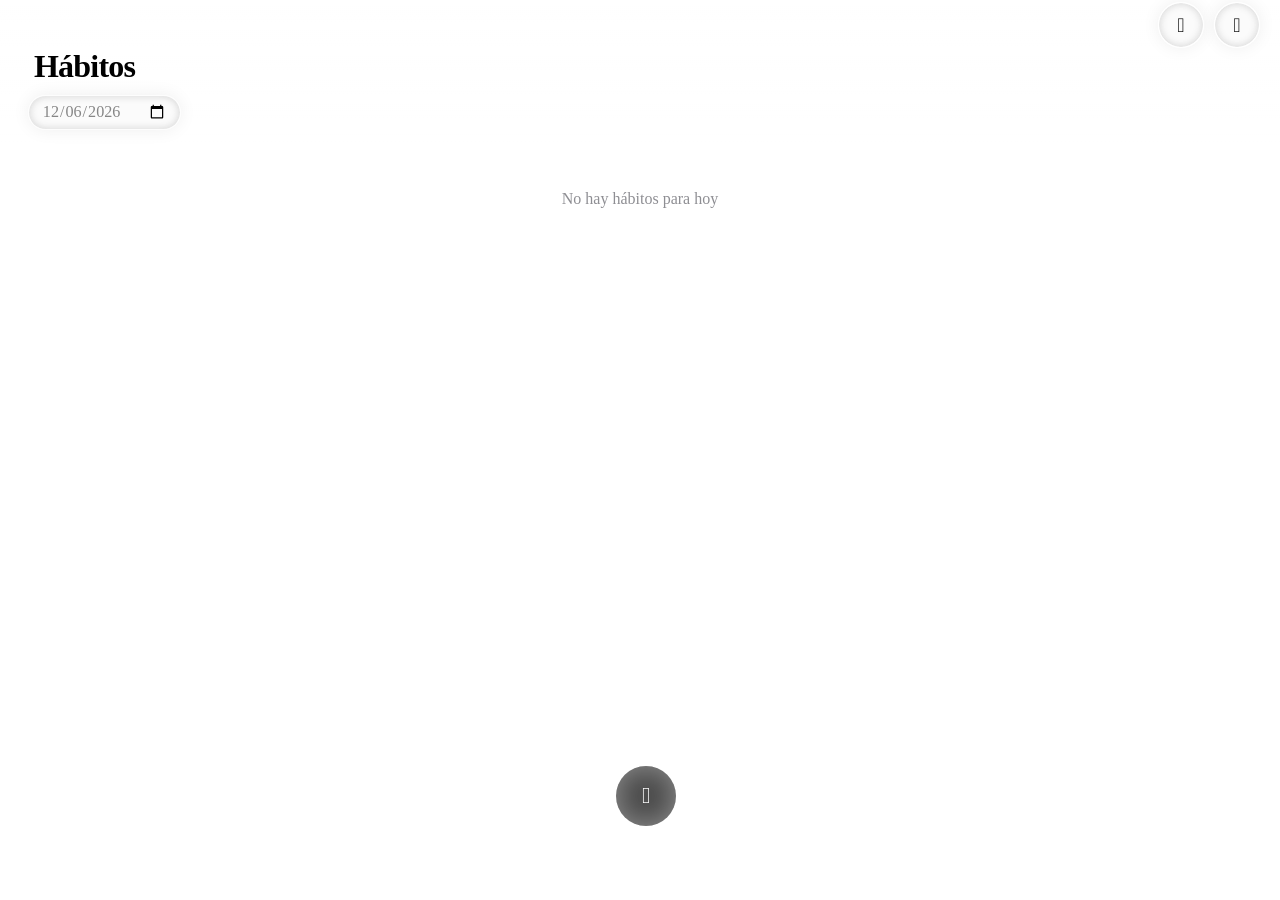
==== commit 92b5fe42: "Add files via upload" ====
--- a/index.html
+++ b/index.html
@@ -1,116 +1,115 @@
 <!DOCTYPE html>
 <html lang="es">
 <head>
+    <meta charset="UTF-8">
+    <meta name="viewport" content="width=device-width, initial-scale=1.0, maximum-scale=1.0, user-scalable=no">
+    <title>Hábitos - Principal</title>
     <link rel="manifest" href="manifest.json">
     <meta name="theme-color" content="#FFFFFF">
-    <meta name="apple-mobile-web-app-capable" content="yes">
+    <meta name="mobile-web-app-capable" content="yes">
     <meta name="apple-mobile-web-app-status-bar-style" content="black-translucent">
     <link rel="apple-touch-icon" href="icon-192.png">
     <link rel="preconnect" href="https://rsms.me/">
     <link rel="stylesheet" href="https://rsms.me/inter/inter.css">
-
-    <meta charset="UTF-8">
-    <meta name="viewport" content="width=device-width, initial-scale=1.0, maximum-scale=1.0, user-scalable=no">
     <link rel="stylesheet" href="./style.css">
 </head>
 <body>
 
-
 <header>
   <div class="topbar">
-   <div class="cont">
-      <div class="bigt">Hábitos</div>
-   </div>
-   <div id="dateSelector"><input type="date" id="selectedDate"></div>   
-   </div>
+    <div class="settings-actions">
+        <button onclick="exportData()" class="btn-act">􀈂</button>
+        <label for="importFile" class="btn-act" style="cursor:pointer;">􀈻</label>
+        <input type="file" id="importFile" style="display:none" accept=".json" onchange="importData(event)">
+    </div>
+    <div class="cont">
+       <div class="bigt">Hábitos</div>
+    </div>
+    <div id="dateSelector">
+        <input type="date" id="selectedDate">
+    </div>   
+  </div>
 </header>
 
 <button id="addHabitBtn">􀅼</button>
 <main id="habitsContainer"></main>
 
-<div id="createSheet" class="sheetContent">
+<!-- SHEET CREAR / EDITAR HÁBITO -->
+<div id="createSheet" class="sheetContent" style="min-height: 99%;">
    <div class="headerB">
         <div class="spaceline">
             <div class="line"></div>
         </div>
-        <div class="conjunto">
-            <button class="btn-cancel" onclick="closeSheet('createSheet')">􀆄</button>
-            <div class="subtitle">Nuevo hábito</div>
-        </div>
-    </div>
+        <div class="centro">
+            <button class="btn-cancel" onclick="handleCloseHabit()">􀆄</button>
+            <div class="subtitle">Hábito</div>
+            <button class="btn-action" onclick="saveHabit()">􀏈</button>
+        </div>
+    </div>
+
     <div class="iconTrigger" id="iconPickerTrigger">􀓔</div>
+
     <div class="form">
       <input type="text" id="hName" class="field" placeholder="Nombre del hábito">
-      <div class="table">
-         <div class="row" style="border:none; justify-content: center; padding: 12px 0;">
-<div class="colorPresets">
-  <input type="radio" name="presetColor" id="color1" value="#ea4e3d">
-  <label for="color1" style="background:#ea4e3d;"></label>
-  
-  <input type="radio" name="presetColor" id="color2" value="#f09a37">
-  <label for="color2" style="background:#f09a37;"></label>
-  
-  <input type="radio" name="presetColor" id="color3" value="#FFCC00">
-  <label for="color3" style="background:#FFCC00;"></label>
-  
-  <input type="radio" name="presetColor" id="color4a" value="#34C759">
-  <label for="color4a" style="background:#34C759;"></label>
-  
-  <input type="radio" name="presetColor" id="color4b" value="#00C8B3">
-  <label for="color4b" style="background:#00C8B3;"></label>
-  
-  <input type="radio" name="presetColor" id="color4c" value="#00C3D0">
-  <label for="color4c" style="background:#00C3D0;"></label>
-  
-  <input type="radio" name="presetColor" id="color5a" value="#007aff">
-  <label for="color5a" style="background:#007aff;"></label>
-
-  <input type="radio" name="presetColor" id="color5b" value="#5856ce">
-  <label for="color5b" style="background:#5856ce;"></label>
-
-  <input type="radio" name="presetColor" id="color5c" value="#CB30E0">
-  <label for="color5c" style="background:#CB30E0;"></label>
-
-  <input type="radio" name="presetColor" id="color5d" value="#d7506b">
-  <label for="color5d" style="background:#d7506b;"></label>
-
-  <input type="radio" name="presetColor" id="color5e" value="#d1a8a0">
-  <label for="color5e" style="background:#d1a8a0;"></label>
-
-  <input type="radio" name="presetColor" id="color5f" value="#998567">
-  <label for="color5f" style="background:#998567;"></label>
-
-  <div class="colorPickerWrap">
-     <input type="color" id="iconColorPicker" value="#007AFF">
-     <div class="colorPreview" id="colorPreview" style="background:#007AFF;"></div>
-  </div>
-</div>
-
-         </div>
-      </div>
-    <div class="table">
-        <div class="row"><input type="text" id="uSing" class="field" placeholder="Unidad singular"></div>
-        <div class="row"><input type="text" id="uPlur" class="field" placeholder="Unidad plural"></div>
-    </div>
-    <div class="table">
-        <div class="row"><input type="number" id="hGoal" class="field" placeholder="Meta diaria" inputmode="numeric"></div>
-        <div class="row"><input type="number" id="hStep" class="field"placeholder="Paso" inputmode="numeric"></div>
-    </div>
-    <div class="table">
-    </div>
-    <button class="btn btn-blue" onclick="saveHabit()">Guardar</button>
+
+      <div class="table">
+        <div class="colorPresets">
+            <input type="radio" name="presetColor" id="color1" value="#ea4e3d"><label for="color1" style="background:#ea4e3d;"></label>
+            <input type="radio" name="presetColor" id="color2" value="#f09a37"><label for="color2" style="background:#f09a37;"></label>
+            <input type="radio" name="presetColor" id="color3" value="#FFCC00"><label for="color3" style="background:#FFCC00;"></label>
+            <input type="radio" name="presetColor" id="color4" value="#34C759"><label for="color4" style="background:#34C759;"></label>
+            <input type="radio" name="presetColor" id="color5" value="#00C8B3"><label for="color5" style="background:#00C8B3;"></label>
+            <input type="radio" name="presetColor" id="color6" value="#00C3D0"><label for="color6" style="background:#00C3D0;"></label>
+            <input type="radio" name="presetColor" id="color7" value="#007aff"><label for="color7" style="background:#007aff;"></label>
+            <input type="radio" name="presetColor" id="color8" value="#5856ce"><label for="color8" style="background:#5856ce;"></label>
+            <input type="radio" name="presetColor" id="color9" value="#844ed5"><label for="color9" style="background:#844ed5;"></label>
+            <input type="radio" name="presetColor" id="color10" value="#ce9cd5"><label for="color10" style="background:#ce9cd5;"></label>
+            <input type="radio" name="presetColor" id="color11" value="#d7506b"><label for="color11" style="background:#d7506b;"></label>
+            <input type="radio" name="presetColor" id="color12" value="#d1a8a0"><label for="color12" style="background:#d1a8a0;"></label>
+            <input type="radio" name="presetColor" id="color13" value="#998567"><label for="color13" style="background:#998567;"></label>
+
+            <div class="colorPickerWrap">
+                <input type="color" id="iconColorPicker" value="#007AFF">
+                <div class="colorPreview" id="colorPreview" style="background:#007AFF;"></div>
+            </div>
+        </div>
+      </div>
+
+      <div class="table">
+          <div class="row"><input type="text" id="uSing" class="field" placeholder="Unidad singular"></div>
+          <div class="row"><input type="text" id="uPlur" class="field" placeholder="Unidad plural"></div>
+      </div>
+
+      <div class="table">
+          <div class="row"><input type="number" id="hGoal" class="field" placeholder="Meta diaria" inputmode="numeric"></div>
+          <div class="row"><input type="number" id="hStep" class="field" placeholder="Paso" inputmode="numeric"></div>
+      </div>
+
+      <div class="table">
+        <div class="row">
+            <span class="label">Hora</span>
+            <input type="time" id="hTime" class="field">
+        </div>
+        <div class="row">
+            <span class="label">Repetir</span>
+            <select id="hFreq" class="field">
+                <option value="daily">Diariamente</option>
+                <option value="weekly">Semanalmente</option>
+                <option value="monthly">Mensualmente</option>
+            </select>
+        </div>
+      </div>
    </div>
 </div>
 
+<!-- SHEET VER HÁBITO -->
 <div id="viewSheet" class="sheetContent" style="text-align: center;">
    <div class="headerA">
-        <div class="spaceline">
-            <div class="line"></div>
-        </div>
+        <div class="spaceline"><div class="line"></div></div>
         <div class="centro">
-            <button class="btn-cancel" onclick="closeSheet('viewSheet')">􀆄</button>
+            <button class="btn-cancel" onclick="handleCloseHabit()">􀆄</button>
             <div class="actions">
-                    <button class="action pair" onclick="openStreak()">􁂥</button>
+                <button class="action pair" onclick="openStreak()">􁂥</button>
                 <div class="pair">
                     <button class="single" onclick="deleteHabit()">􀈑</button>
                     <button class="single" onclick="editHabit()">􀈊</button>
@@ -118,720 +117,92 @@
             </div>
         </div>
     </div>
+
     <div class="form" id="view">
-    <div id="vIcon" style="font-size: 50px; margin-bottom: 10px;"></div>
-    <div class="habito" id="vName"></div>
-    <div id="vUnitLabel" ></div>
-    
-    <div class="qtyControls">
-        <button class="plusminus" onclick="updateQty(-1)">􀅽</button>
-        <input type="number" id="vQtyManual" class="manualQtyInput" defaultValue="0">
-        <button class="plusminus" onclick="updateQty(1)">􀅼</button>
-    </div>
-    <div class="down">
-        <div class="btones">
-            <button class="btn btn-gray" onclick="clearQty()">Vaciar</button>
-            <button class="btn btn-blue" onclick="setComplete()">Completar</button>
-        </div>
-     </div>
-     
-    </div>
-</div>
-
+        <div id="vIcon" style="font-size: 50px; margin-bottom: 10px;"></div>
+        <div class="habito" id="vName"></div>
+        <div id="vUnitLabel"></div>
+
+        <div class="qtyControls">
+            <button class="plusminus" onclick="updateQty(-1)">􀅽</button>
+            <input type="number" id="vQtyManual" class="manualQtyInput" value="0">
+            <button class="plusminus" onclick="updateQty(1)">􀅼</button>
+        </div>
+
+        <div class="down">
+            <div class="btones">
+                <button class="btn btn-gray" onclick="clearQty()">Vaciar</button>
+                <button class="btn btn-blue" onclick="setComplete()">Completar</button>
+            </div>
+        </div>
+    </div>
+</div>
+
+<!-- ICON PICKER -->
 <div id="iconPickerSheet" class="sheetContent">
     <div class="headerIcons">
-        <div class="spaceline">
-            <div class="line"></div>
-        </div>
+        <div class="spaceline"><div class="line"></div></div>
         <div class="duo">
-            <button class="btn-cancel" onclick="closeSheet('iconPickerSheet')">􀆄</button>
+            <button class="btn-cancel" onclick="closeSheet('iconPickerSheet'); openSheet('createSheet');">􀆄</button>
             <div class="subtitle">Icono</div>
             <button class="btn-action" id="confirmIconBtn">􀆅</button>
         </div>
-    </div>
-    <div class="iconGrid" id="iconGrid"></div>
-</div>
-
+        <div class="searchBar">
+            <input type="text" id="iconSearch" placeholder="Buscar" autocomplete="off">
+        </div>
+    </div>
+    <div id="iconGrid"></div>
+</div>
+
+<!-- STREAK -->
 <div id="streakSheet" class="sheetContent">
    <div class="headerA">
-        <div class="spaceline">
-            <div class="line"></div>
-        </div>
+        <div class="spaceline"><div class="line"></div></div>
         <div class="conjunto">
             <button class="btn-cancel" onclick="closeSheet('streakSheet')">􀆄</button>
         </div>
     </div>
+
     <div class="screen">
-            <div class="streakBadge">
-                <div class="fire">􀙭</div>
-                <div id="streakValue">0</div>
-                <div id="streakText">
-                Días de racha
-                </div>
-            </div>
-            <hr>
-            <div class="subt">Actividad por mes</div>
-            <div class="month">
-                <div class="datenav">
-                    <button class="navbtns" onclick="changeMonth(-1)">􀯶</button>
-                    <div class="heading" id="calTitle"></div>
-                    <button class="navbtns" onclick="changeMonth(1)">􀯻</button>
-                </div>
-                <div class="calGrid" id="calGrid"></div>
-            </div>
-
-            <div class="subt">Vista semanal</div>
-            <div class="weekTracker">
+        <div class="streakBadge">
+            <div class="fire">􀙭</div>
+            <div id="streakValue">0</div>
+            <div id="streakText">Días de racha</div>
+        </div>
+
+        <hr>
+
+        <div class="subt">Actividad por mes</div>
+        <div class="month">
+            <div class="datenav">
+                <button class="navbtns" onclick="changeMonth(-1)">􀯶</button>
+                <div class="heading" id="calTitle"></div>
+                <button class="navbtns" onclick="changeMonth(1)">􀯻</button>
+            </div>
+            <div class="calGrid" id="calGrid"></div>
+        </div>
+
+        <div class="subt">Vista semanal</div>
+        <div class="weekTracker">
             <div class="weekNav">
                 <button class="navbtns" id="prevWeek">􀯶</button>
                 <div class="heading" id="weekLabel"></div>
                 <button class="navbtns" id="nextWeek">􀯻</button>
             </div>
-
             <div class="chart">
-                <!-- 7 días -->
-                <div class="day" data-day="0">
-                <div class="bar"><div class="fill"></div></div>
-                <div class="dayLabel">L</div>
-                </div>
-                <div class="day" data-day="1">
-                <div class="bar"><div class="fill"></div></div>
-                <div class="dayLabel">M</div>
-                </div>
-                <div class="day" data-day="2">
-                <div class="bar"><div class="fill"></div></div>
-                <div class="dayLabel">M</div>
-                </div>
-                <div class="day" data-day="3">
-                <div class="bar"><div class="fill"></div></div>
-                <div class="dayLabel">J</div>
-                </div>
-                <div class="day" data-day="4">
-                <div class="bar"><div class="fill"></div></div>
-                <div class="dayLabel">V</div>
-                </div>
-                <div class="day" data-day="5">
-                <div class="bar"><div class="fill"></div></div>
-                <div class="dayLabel">S</div>
-                </div>
-                <div class="day" data-day="6">
-                <div class="bar"><div class="fill"></div></div>
-                <div class="dayLabel">D</div>
-                </div>
-            </div>
-</div>
-</div>
-</div>
-</div>
-
-<script>
-    
-    document.addEventListener('DOMContentLoaded', () => {
-    const dateInput = document.getElementById('selectedDate');
-    const today = new Date();
-    const yyyy = today.getFullYear();
-    const mm = String(today.getMonth() + 1).padStart(2, '0');
-    const dd = String(today.getDate()).padStart(2, '0');
-    dateInput.value = `${yyyy}-${mm}-${dd}`;
-
-    // Actualizamos la variable global
-    selectedDate = dateInput.value;
-
-    // Renderizamos hábitos para la fecha actual
-    renderHabits();
-});
-
-const addBtn = document.getElementById('addHabitBtn');
-const sheet = document.querySelector('.sheetContent');
-
-addBtn.addEventListener('click', () => {
-  addBtn.classList.add('clickAnim');
-
-  setTimeout(() => {
-    sheet.classList.add('active'); // abre la sheet después de 400ms
-    addBtn.classList.remove('clickAnim');
-  }, 400); // delay mayor que la animación para que el feedback termine antes
-});
-
-
-function genId(){
-    return 'id-' + Date.now().toString(36) + Math.random().toString(36).slice(2);
-}
-
-let habits = JSON.parse(localStorage.getItem('habits') || '[]');
-habits.forEach(h => { if(!h.id) h.id = genId(); });
-localStorage.setItem('habits', JSON.stringify(habits));
-
-let currentHabitIdx = null;
-let calDate = new Date();
-const dateInput = document.getElementById('selectedDate');
-dateInput.value = new Date().toISOString().split('T')[0];
-let selectedDate = dateInput.value;
-
-let activeSheet = null;
-
-function resetCreateForm() {
-    document.getElementById('hName').value = '';
-    document.getElementById('uSing').value = '';
-    document.getElementById('uPlur').value = '';
-    document.getElementById('hGoal').value = '';
-    document.getElementById('hStep').value = '';
-
-    selectedIcon = '􀓔';
-    selectedColor = '#777';
-    iconTrigger.textContent = selectedIcon;
-    iconTrigger.style.color = selectedColor;
-
-    colorPicker.value = selectedColor;
-    preview.style.background = selectedColor;
-    wrap.classList.remove('active');
-    presetRadios.forEach(r => r.checked = false);
-}
-
-let ignoreNextClick = false;
-let zCounter = 1000;
-
-function openSheet(id) {
-    ignoreNextClick = true;
-
-    if (activeSheet && activeSheet !== id) {
-        const old = document.getElementById(activeSheet);
-        old.style.zIndex = zCounter;
-        closeSheet(activeSheet);
-    }
-
-    const content = document.getElementById(id);
-    activeSheet = id;
-
-    zCounter++;
-    content.style.zIndex = zCounter;
-    content.style.display = 'block';
-    requestAnimationFrame(() => content.classList.add('active'));
-
-    setTimeout(() => ignoreNextClick = false, 0);
-}
-
-document.addEventListener('click', (e) => {
-    if (ignoreNextClick || !activeSheet) return;
-    const sheet = document.getElementById(activeSheet);
-    if (!sheet.contains(e.target)) closeSheet(activeSheet);
-});
-
-function closeSheet(id) {
-    const content = document.getElementById(id);
-
-    content.classList.add('closing');
-    content.classList.remove('active');
-
-    const handler = () => {
-        content.style.display = 'none';
-        content.classList.remove('closing');
-        content.removeEventListener('transitionend', handler);
-        if (activeSheet === id) activeSheet = null;
-    };
-
-    content.addEventListener('transitionend', handler);
-}
-
-// --- ICONOS Y COLORES ---
-const emojiList = ['􀙪','􀠒','􀉛','􀤟','􁂙','􁌋','􀻑','􀟞','􀐙','􀈊','􀟛','􁚮','􁖏','􁓃','􁐡','􀝢','􀩼','􀇁','􀐮','􁔴','􀦉','􀆮','􀓔','􀜎','􂀇','􁖑','􁔨','􁔟','􀐬','􀙌','􀸩','􀥅','􀑈','􁖍','􀋞','􁋭','􀦛','􀈎','􀉼','􀊹','􀆿','􁕍','􀷾','􀍤','􀙈','􀨵','􂂇','􀈒','􁐿','􀉬','􀲯','􁐥','􁌟','􁌝','􀾡','􂏩','􁐆','􁐅','􀵟','􀑊','􀫔','􀑓','􀉉','􀈖','􀍰','􂏱','􀌟','􁂂','􀉀','􀖆','􀎙','􀟽','􀟖','􁞵','􀑫','􀎟','􀫘'];
-let selectedIcon = '􀓔';
-const iconTrigger = document.getElementById('iconPickerTrigger');
-const colorPicker = document.getElementById('iconColorPicker');
-
-const preview = document.getElementById('colorPreview');
-const wrap = document.querySelector('.colorPickerWrap');
-
-preview.style.background = colorPicker.value;
-
-colorPicker.addEventListener('input', e => {
-    preview.style.background = e.target.value;
-    wrap.classList.add('active');
-    selectedColor = e.target.value;
-    iconTrigger.style.color = selectedColor;
-});
-
-const presetRadios = document.querySelectorAll('input[name="presetColor"]');
-let selectedColor = colorPicker.value;
-
-function initIcons() {
-    const grid = document.getElementById('iconGrid');
-    grid.innerHTML = "";
-
-    emojiList.forEach(emoji => {
-        const div = document.createElement('div');
-        div.className = 'iconItem';
-        div.textContent = emoji;
-
-        if (emoji === selectedIcon) {
-            div.classList.add('selected');
-            div.style.color = selectedColor;
-        }
-
-div.onclick = () => {
-    document.querySelectorAll('.iconItem').forEach(i => {
-        i.classList.remove('selected');
-        i.style.color = ''; // resetear color
-    });
-
-    selectedIcon = emoji;
-    div.classList.add('selected');
-    div.style.color = selectedColor; // solo colorea el seleccionado
-};
-
-
-        grid.appendChild(div);
-    });
-}
-document.getElementById('confirmIconBtn').onclick = () => {
-    iconTrigger.textContent = selectedIcon;
-    iconTrigger.style.color = selectedColor;
-    closeSheet('iconPickerSheet');
-    openSheet('createSheet'); // volver al form
-};
-
-colorPicker.addEventListener('input', e => {
-    preview.style.background = e.target.value;
-    wrap.classList.add('active'); // mostrar X del picker
-    selectedColor = e.target.value;
-    iconTrigger.style.color = selectedColor;
-
-    // desmarcar presets
-    presetRadios.forEach(r => r.checked = false);
-});
-presetRadios.forEach(radio => {
-    radio.addEventListener('change', () => {
-        if (radio.checked) {
-            selectedColor = radio.value;
-            colorPicker.value = radio.value;
-            iconTrigger.style.color = selectedColor;
-            wrap.classList.remove('active'); 
-        }
-    });
-});
-function getStreak(h) {
-    let streak = 0;
-    let curr = new Date(); // Hoy
-    curr.setHours(0, 0, 0, 0);
-
-    while (true) {
-        // Formato YYYY-MM-DD local
-        let key = curr.getFullYear() + '-' + 
-                  String(curr.getMonth() + 1).padStart(2, '0') + '-' + 
-                  String(curr.getDate()).padStart(2, '0');
-        
-        if (h.history && h.history[key] >= h.goal) {
-            streak++;
-        } else {
-            // Si es hoy y no está completo, la racha sigue viva por ayer
-            let todayStr = new Date().getFullYear() + '-' + 
-                           String(new Date().getMonth() + 1).padStart(2, '0') + '-' + 
-                           String(new Date().getDate()).padStart(2, '0');
-            if (key === todayStr) {
-                // No sumamos pero seguimos buscando
-            } else {
-                break; 
-            }
-        }
-        curr.setDate(curr.getDate() - 1);
-    }
-    return streak;
-}
-function renderHabits(updatedId = null) {
-   
-    const container = document.getElementById('habitsContainer');
-    
-    const firstPositions = {};
-    [...container.children].forEach(el => firstPositions[el.dataset.id] = el.getBoundingClientRect());
-
-    const sorted = [...habits].sort((a, b) => {
-        const ca = (a.history[selectedDate] || 0) >= a.goal;
-        const cb = (b.history[selectedDate] || 0) >= b.goal;
-        return ca === cb ? 0 : ca ? 1 : -1;
-    });
-
-    container.innerHTML = sorted.map(h => {
-        const i = habits.findIndex(x => x.id === h.id);
-        const qty = h.history[selectedDate] || 0;
-        const isComplete = qty >= h.goal;
-        const progress = Math.min(100, (qty / h.goal) * 100);
-// Dentro del map de habits en renderHabits:
-const streak = getStreak(h); // <--- Solo esta línea
-        // Si este es el hábito que actualizamos, empezamos en 0 para que se vea la animación
-        // Si no, mostramos el progreso actual de una vez
-        const startWidth = (h.id === updatedId) ? 0 : progress;
-
-        return `
-            <div class="habitCard ${isComplete ? 'completed' : ''}" data-id="${h.id}" 
-                 style="background-color: ${h.iconColor}12" onclick="openView(${i})">
-                <div class="habitIconCircle" style="color: ${h.iconColor}">${h.icon}</div>
-                <div class="habitInfo">
-                     <div class="cont">
-                        <div class="details">
-                            <div class="dup">
-                                <div class="habitName">${h.name}</div>
-                                ${streak > 0 ? `<span class="streak">􀙭 <div class="streaknum">${streak}</div></span>` : ''}
-                            </div>
-                        </div>
-                     </div>
-                    ${h.goal > 1 ? `
-                    <div class="habitProgressBar">
-                        <div class="habitProgressBarInner" 
-                             data-w="${progress}%" 
-                             style="width: ${startWidth}%; background: ${h.iconColor};">
-                        </div>
-                    </div>` : ''}
-                    ${h.goal > 1 ? `<div class="habitProgressBadge" style="color: ${h.iconColor}">
-                        ${(qty !=  0 && qty != h.goal ) ? `<div class="cantidad">
-                           <div class="hecho">${qty} ${qty !=  1 ? h.uPlur : h.uSing}</div>
-                           <div class="meta">${h.goal} ${h.uPlur}</div>
-                        </div>`:''}
-                     </div>` : ''}
-                </div>
-                <button class="botoncito" style="background-color: ${isComplete ? h.iconColor + '70' : h.iconColor}"
-                        onclick="event.stopPropagation(); ${isComplete ? 'openStreak()' : `updateQty(1, ${i})`}">
-                    ${isComplete ? '􀆅' : '􀅼'}
-                </button>
-            </div>`;
-    }).join('');
-
-    requestAnimationFrame(() => {
-        const bars = container.querySelectorAll('.habitProgressBarInner');
-        bars.forEach(bar => {
-            // Solo disparamos la animación si el ancho actual es diferente al destino (data-w)
-            if (bar.style.width !== bar.dataset.w) {
-                bar.getBoundingClientRect(); 
-                bar.style.width = bar.dataset.w;
-            }
-        });
-
-        [...container.children].forEach(el => {
-            const last = el.getBoundingClientRect();
-            const first = firstPositions[el.dataset.id];
-            if (!first) return;
-            const dy = first.top - last.top;
-            if (dy === 0) return;
-            el.style.transform = `translateY(${dy}px)`;
-            el.style.transition = 'none';
-            requestAnimationFrame(() => { 
-                el.style.transform = ''; 
-                el.style.transition = 'transform 0.4s cubic-bezier(0.2, 0.8, 0.2, 1)'; 
-            });
-        });
-    });
-}
-function openView(i) {
-    currentHabitIdx = i;
-    const h = habits[i];
-    document.getElementById('vName').textContent = h.name;
-    document.getElementById('vIcon').textContent = h.icon;
-    document.getElementById('vIcon').style.color = h.iconColor;
-    document.getElementById('vQtyManual').value = h.history[selectedDate] || 0;
-    document.getElementById('vUnitLabel').textContent = `Meta: ${h.goal} ${h.uPlur}`;
-    openSheet('viewSheet');
-}
-
-function updateQty(dir, idx = null) {
-    const i = (idx !== null) ? idx : currentHabitIdx;
-    if (i === null) return;
-    const h = habits[i];
-    const current = h.history[selectedDate] || 0;
-    
-    h.history[selectedDate] = Math.max(0, current + (dir * h.step));
-    
-    if (idx === null) document.getElementById('vQtyManual').value = h.history[selectedDate];
-    
-    localStorage.setItem('habits', JSON.stringify(habits));
-    // Pasamos el ID para que solo este hábito se anime
-    renderHabits(h.id); 
-}
-
-function setComplete() { 
-    const h = habits[currentHabitIdx];
-    // En lugar de 999, ponemos exactamente la meta
-    h.history[selectedDate] = h.goal; 
-    localStorage.setItem('habits', JSON.stringify(habits));
-    renderHabits(h.id); 
-    closeSheet('viewSheet'); 
-}
-
-document.getElementById('vQtyManual').onchange = (e) => {
-    habits[currentHabitIdx].history[selectedDate] = parseInt(e.target.value) || 0;
-    localStorage.setItem('habits', JSON.stringify(habits));
-    renderHabits();
-};
-
-function saveHabit() {
-    const goal = parseInt(document.getElementById('hGoal').value, 10);
-const step = parseInt(document.getElementById('hStep').value, 10);
-
-if (isNaN(goal) || isNaN(step) || goal <= 0 || step <= 0) {
-    alert('Ingresa un número entero mayor a 0');
-    return;
-}
-
-    const name = document.getElementById('hName').value.trim();
-    if (!name) {
-        alert('El nombre es obligatorio');
-        return;
-    }
-    const h = {
-        id: currentHabitIdx !== null ? habits[currentHabitIdx].id : genId(),
-        name: document.getElementById('hName').value,
-        uSing: document.getElementById('uSing').value || 'vez',
-        uPlur: document.getElementById('uPlur').value || 'veces',
-        goal: parseInt(document.getElementById('hGoal').value) || 1,
-        step: parseInt(document.getElementById('hStep').value) || 1,
-        icon: selectedIcon,
-        iconColor: selectedColor,
-        history: currentHabitIdx !== null ? habits[currentHabitIdx].history : {}
-    };
-
-    if (!h.name) return;
-
-    if (currentHabitIdx !== null) habits[currentHabitIdx] = h;
-    else habits.push(h);
-
-    localStorage.setItem('habits', JSON.stringify(habits));
-    renderHabits();
-    closeSheet('createSheet');
-
-    // ahora sí, aquí va el reset
-    resetCreateForm();
-}
-
-
-function editHabit() {
-    const h = habits[currentHabitIdx];
-    document.getElementById('hName').value = h.name;
-    document.getElementById('uSing').value = h.uSing;
-    document.getElementById('uPlur').value = h.uPlur;
-    document.getElementById('hGoal').value = h.goal;
-    document.getElementById('hStep').value = h.step;
-    selectedIcon = h.icon;
-    selectedColor = h.iconColor;
-    iconTrigger.textContent = h.icon;
-    iconTrigger.style.color = h.iconColor;
-    closeSheet('viewSheet');
-    openSheet('createSheet');
-}
-
-function deleteHabit() {
-    if(confirm('¿Borrar hábito?')) {
-        habits.splice(currentHabitIdx, 1);
-        localStorage.setItem('habits', JSON.stringify(habits));
-        renderHabits(); 
-        closeSheet('viewSheet');
-    }
-}
-function getWeekOffset(targetDateStr) {
-    let now = new Date();
-    now.setHours(0, 0, 0, 0);
-
-    // Lunes de la semana de "hoy"
-    let dayNow = now.getDay();
-    let diffNow = (dayNow === 0 ? -6 : 1) - dayNow;
-    let mondayNow = new Date(now);
-    mondayNow.setDate(now.getDate() + diffNow);
-
-    // Lunes de la fecha seleccionada
-    let target = new Date(targetDateStr + "T00:00:00"); // Forzamos hora local
-    let dayTarget = target.getDay();
-    let diffTarget = (dayTarget === 0 ? -6 : 1) - dayTarget;
-    let mondayTarget = new Date(target);
-    mondayTarget.setDate(target.getDate() + diffTarget);
-
-    const msInWeek = 1000 * 60 * 60 * 24 * 7;
-    return Math.round((mondayTarget - mondayNow) / msInWeek);
-}
-function openStreak() {
-    const h = habits[currentHabitIdx];
-    
-    // 1. Calcular racha con la función unificada
-    const racha = getStreak(h);
-    
-    // 2. Actualizar el UI de la racha (el badge que creamos)
-    document.getElementById('streakValue').textContent = racha;
-    document.getElementById('streakText').textContent = racha === 1 ? 'Día de racha' : 'Días de racha';
-    
-const streakValue = document.getElementById("streakValue");
-const fire = document.querySelector(".fire");
-
-// Aplicar grayscale si racha = 0
-if (racha === 0) {
-    fire.style.filter = "grayscale(100%)";
-    fire.style.opacity = "0.5";
-} else {
-    fire.style.filter = "grayscale(0%)";
-    fire.style.opacity = "1";
-}
-
-    // 3. El resto de tu lógica de calendario y gráficas
-    weekOffset = getWeekOffset(selectedDate); 
-    calDate = new Date(selectedDate);
-    renderCalendar();
-    updateChart();
-    openSheet('streakSheet');
-}
-function renderCalendar() {
-    const h = habits[currentHabitIdx];
-    const grid = document.getElementById('calGrid');
-    grid.innerHTML = '';
-    const month = calDate.getMonth(), year = calDate.getFullYear();
-    document.getElementById('calTitle').textContent = new Intl.DateTimeFormat('es-ES', { month: 'long', year: 'numeric' }).format(calDate);
-    // 1. Cambiamos el orden de las etiquetas
-    const diasLabels = ['Lu','Ma','Mi','Ju','Vi','Sa','Do'];
-    diasLabels.forEach(d => {
-        const div = document.createElement('div'); 
-        div.style.color='#8E8E93'; 
-        div.textContent = d; 
-        grid.appendChild(div);
-    });
-
-    const firstDayRaw = new Date(year, month, 1).getDay();
-    // 2. Ajuste para que Lunes sea 0 y Domingo sea 6
-    const firstDay = (firstDayRaw === 0) ? 6 : firstDayRaw - 1;
-
-    const daysInMonth = new Date(year, month + 1, 0).getDate();
-
-    for(let i=0; i<firstDay; i++) grid.appendChild(document.createElement('div'));
-    for(let d=1; d<=daysInMonth; d++) {
-        const key = `${year}-${String(month+1).padStart(2,'0')}-${String(d).padStart(2,'0')}`;
-        const qty = h.history[key] || 0;
-        const goal = h.goal;
-        const progress = Math.min(1, qty / goal);
-        
-        // El perímetro de un círculo con radio 18 es ~113
-        const radius = 18;
-        const circ = 2 * Math.PI * radius;
-        const offset = circ - (progress * circ);
-
-        const cell = document.createElement('div');
-        cell.className = 'dayCell';
-        
-        // Insertamos el SVG del Ring
-        cell.innerHTML = `
-            <svg class="ring" viewBox="0 0 44 44">
-                <circle class="ring-bg" cx="22" cy="22" r="${radius}"></circle>
-                <circle class="ring-fg" cx="22" cy="22" r="${radius}" 
-                    style="stroke-dasharray: ${circ}; stroke-dashoffset: ${offset}; color: ${h.iconColor}; opacity: ${qty > 0 ? 1 : 0}">
-                </circle>
-            </svg>
-            <span class="dayNum">${d}</span>
-        `;
-
-        // Si está completado, podemos resaltar el número o el fondo opcionalmente
-        if(qty >= goal) {
-            cell.querySelector('.dayNum').style.color = h.iconColor;
-            cell.querySelector('.dayNum').style.fontWeight = '700';
-        }
-
-        grid.appendChild(cell);
-    }
-}
-function changeMonth(dir) { calDate.setMonth(calDate.getMonth()+dir); renderCalendar(); }
-// Variable global para controlar qué semana vemos (0 = actual, -1 = anterior, etc.)
-let weekOffset = 0;
-function updateChart() {
-    const h = habits[currentHabitIdx];
-    if (!h) return;
-
-    const bars = document.querySelectorAll('.day .fill');
-    const daysContainer = document.querySelectorAll('.day');
-    const weekLabel = document.getElementById('weekLabel');
-    
-    let now = new Date();
-    now.setHours(0, 0, 0, 0);
-
-    let dayOfWeek = now.getDay(); 
-    let diffToMonday = (dayOfWeek === 0 ? -6 : 1) - dayOfWeek;
-    
-    let startOfWeek = new Date(now);
-    startOfWeek.setDate(now.getDate() + diffToMonday + (weekOffset * 7));
-
-    // --- NUEVA LÓGICA DE ESCALA ---
-    // Calculamos el valor máximo de la semana para que las barras se ajusten
-    let weeklyValues = [];
-    for (let i = 0; i < 7; i++) {
-        let d = new Date(startOfWeek);
-        d.setDate(startOfWeek.getDate() + i);
-        let key = d.getFullYear() + '-' + String(d.getMonth() + 1).padStart(2, '0') + '-' + String(d.getDate()).padStart(2, '0');
-        weeklyValues.push(h.history[key] || 0);
-    }
-    
-    // El máximo será el valor más alto registrado o la meta (lo que sea mayor)
-    let maxInChart = Math.max(...weeklyValues, h.goal);
-
-    // Etiqueta de la semana
-    let endOfWeek = new Date(startOfWeek);
-    endOfWeek.setDate(startOfWeek.getDate() + 6);
-    weekLabel.textContent = `${startOfWeek.getDate()} ${startOfWeek.toLocaleString('es-ES', {month:'short'})} - ${endOfWeek.getDate()} ${endOfWeek.toLocaleString('es-ES', {month:'short'})}`;
-
-    for (let i = 0; i < 7; i++) {
-        let d = new Date(startOfWeek);
-        d.setDate(startOfWeek.getDate() + i);
-        let key = d.getFullYear() + '-' + String(d.getMonth() + 1).padStart(2, '0') + '-' + String(d.getDate()).padStart(2, '0');
-        
-        let qty = h.history[key] || 0;
-        let isToday = d.toDateString() === new Date().toDateString();
-        let isComplete = qty >= h.goal;
-
-        // Calculamos la altura relativa al máximo de la semana
-        let heightPercentage = (qty / maxInChart) * 100;
-
-        if (bars[i]) {
-            // 1. Ajuste de altura y color
-            bars[i].style.height = `${heightPercentage}%`;
-            bars[i].style.backgroundColor = isToday ? h.iconColor : "#D1D1D6"; // Color solo si es hoy
-            
-            // 2. Gestionar el Check (si qty >= goal)
-            // Eliminamos check anterior si existe
-            const existingCheck = daysContainer[i].querySelector('.check-mark');
-            if (existingCheck) existingCheck.remove();
-
-            if (isComplete) {
-                const check = document.createElement('div');
-                check.className = 'check-mark';
-                check.textContent = '􀁣'; // Icono de check (SF Pro)
-                check.style.cssText = `color: ${h.iconColor};`;
-                daysContainer[i].appendChild(check);
-            }
-
-            // 3. Estilo del texto inferior
-            const dayLabel = daysContainer[i].querySelector('.dayLabel');
-            dayLabel.style.color = isToday ? h.iconColor : "#8E8E93";
-            dayLabel.style.fontWeight = isToday ? 'bold' : '500';
-        } 
-    }
-}
-
-document.getElementById('prevWeek').onclick = () => {
-    weekOffset--;
-    updateChart();
-};
-
-document.getElementById('nextWeek').onclick = () => {
-    weekOffset++;
-    updateChart();
-};
-
-updateChart();
-
-function clearQty() { habits[currentHabitIdx].history[selectedDate] = 0; localStorage.setItem('habits', JSON.stringify(habits)); renderHabits(); closeSheet('viewSheet'); }
-
-document.getElementById('addHabitBtn').onclick = () => { 
-    currentHabitIdx = null; 
-    resetCreateForm();
-    openSheet('createSheet'); 
-};
-
-
-document.getElementById('iconPickerTrigger').onclick = () => openSheet('iconPickerSheet');
-dateInput.onchange = (e) => { selectedDate = e.target.value; renderHabits(); };
-
-initIcons();
-renderHabits();
-
-</script>
+                <div class="day" data-day="0"><div class="bar"><div class="fill"></div></div><div class="dayLabel">L</div></div>
+                <div class="day" data-day="1"><div class="bar"><div class="fill"></div></div><div class="dayLabel">M</div></div>
+                <div class="day" data-day="2"><div class="bar"><div class="fill"></div></div><div class="dayLabel">M</div></div>
+                <div class="day" data-day="3"><div class="bar"><div class="fill"></div></div><div class="dayLabel">J</div></div>
+                <div class="day" data-day="4"><div class="bar"><div class="fill"></div></div><div class="dayLabel">V</div></div>
+                <div class="day" data-day="5"><div class="bar"><div class="fill"></div></div><div class="dayLabel">S</div></div>
+                <div class="day" data-day="6"><div class="bar"><div class="fill"></div></div><div class="dayLabel">D</div></div>
+            </div>
+        </div>
+    </div>
+</div>
+
+<script src="icons.js"></script>
+<script src="habits.js"></script>
 </body>
-</html>+</html>
--- a/style.css
+++ b/style.css
@@ -10,7 +10,7 @@
 
 @font-face {
     font-family: 'sf';
-    src: url('../SF-Pro.ttf') format('truetype');
+    src: url('./SF-Pro.ttf') format('truetype');
 }
 @font-face {
     font-family: 'streak';
@@ -39,55 +39,60 @@
 html, body {
   touch-action: pan-x pan-y;
 }
-
+html{
+    font: -apple-system-body;
+}
 body {
     margin: 0;
     background: white;
     color: var(--text-main);
     padding-bottom: 100px;
     padding: 0;
-}
+    padding-top: env(safe-area-inset-top); /* deja espacio arriba para la status bar */
+}
+
 #dateSelector input {
     -webkit-appearance: none;
     width: auto;
-    border: none;
-    background: #00000008;
-    padding: 10px 16px;
-    border-radius: 19px;
+    border: 1px solid #ffffff8a;
+    background: #ececec36;
+    backdrop-filter: blur(4px) saturate(1.5) brightness(1.14);
+    box-shadow: inset 0 0 8px 0px #0000002c, 0 0 18px 0 #00000011;
+    padding: 0.4rem 0.8rem;
+    border-radius: 1.3rem;
     font-weight: 430;
-    font-size: 16px;
-    color: #0000005e; 
-    
-    backdrop-filter: blur(14px);
+    font-size: 1.01rem;
+    color: #00000077; 
     transition: 400ms;
 }
 #dateSelector input:focus{
-    background: #0000000b;
-    scale: 90%;
-    color: #0000006f;
+    color: #0000007b; 
+    scale: 96%;
 }
 
 main {
-    padding: 0 26px;
-    margin-top: -12px;
-}
+    padding: env(safe-area-inset-top) 26px 0 26px;
+    margin-top: 0;
+}
+
 
 /* --- Action Button --- */
 
 #addHabitBtn {
-    width: 50px;
-    height: 50px;
-    border-radius: 30px;
-    background: var(--primary);
-    color: white;
+    width: 3.76rem;
+    height: 3.76rem;
+    border-radius: 50%;
+    background: #00000060;
+    backdrop-filter: blur(18px) contrast(1.3) brightness(0.4) saturate(10);
+    color: rgb(255, 255, 255);
     border: none;
     font-family: 'sf';
-    font-size: 24px;
+    font-size: 1.41rem;
     font-weight: 600;
     z-index: 90;
     position: fixed;
-    bottom: 30px;
-    left: calc(50% - 25px);
+    bottom: 74px;
+    left: calc(50% - 1.5rem);
 }
 @keyframes scaleClick {
   0% { transform: scale(1); }
@@ -120,9 +125,25 @@
 .sheetContent.closing {
     transition: transform 400ms cubic-bezier(.42,.3,.26,.99); /* close */
 }
+
 .sheetContent.active {
     transform: translateY(0);
-    box-shadow: 0px 14px 70px 0px #00000038;
+}
+
+/* Opcional: Oscurecer un poco la sheet de abajo cuando hay otra encima */
+#routineViewSheet.active {
+    filter: brightness(1);
+    transition: filter 0.3s;
+}
+
+/* Si activeSheet es diferente a routineViewSheet pero routineViewSheet existe en el DOM... */
+body:has(#viewSheet.active) #routineViewSheet,
+body:has(#streakSheet.active) #routineViewSheet,
+body:has(#iconPickerSheet.active) #routineViewSheet {
+    filter: brightness(0.9);
+    transition: 200ms;
+    transform: scale(0.95);
+    box-shadow: none;
 }
 #view{
     margin-bottom: 30%;
@@ -130,7 +151,7 @@
 }
 .down{
     position: fixed;
-    bottom: 34px;
+    bottom: 44px;
     width: calc(100% - 32px);
     justify-content: center;
     box-sizing: border-box;
@@ -140,13 +161,12 @@
     display:flex;
     justify-content:center;
     gap:10px;
-    margin-top:15px;
 }
 #createSheet{
    background-color: #f2f2f7;
 }
 .headerA{
-   font-size: 17.5px;
+   font-size: 1.03rem;
    padding: 0 0 13px 0;
    margin-bottom: 18px;
    margin-top: -1px;
@@ -157,7 +177,7 @@
    background: #ffffff;
 }
 .headerB{
-   font-size: 17.5px;
+   font-size: 1.03rem;
    padding: 0 0 13px 0;
    margin-top: -1px;
    font-weight: 540;
@@ -167,8 +187,8 @@
    background: #f2f2f5;
 }
 .headerIcons{
-   font-size: 17.5px;
-   padding: 0 0 28px 0;
+   font-size: 1.03rem;
+   padding: 0 0 8px 0;
    margin-top: -1px;
    font-weight: 540;
    text-align: center;
@@ -191,10 +211,10 @@
    border-radius: 30px;
 }
 .btn-cancel{
-   width: 44px;
-   height:44px;
+   width: 46px;
+   height: 46px;
    border-radius: 50%;
-   font-size: 20px;
+   font-size: 1.25rem;
    font-family: 'sf';
    font-weight: 550;
    color: #999;
@@ -203,10 +223,10 @@
    backdrop-filter: blur(10px);
 }
 .btn-action{
-   width: 44px;
-   height:44px;
+   width: calc(40px + 0.6rem);
+   height: calc(40px + 0.6rem);
    border-radius: 50%;
-   font-size: 20px;
+   font-size: 1.25rem;
    font-family: 'sf';
    font-weight: 550;
    color: white;
@@ -223,7 +243,7 @@
    width: 44px;
    height:44px;
    border-radius: 50%;
-   font-size: 20px;
+   font-size: 1.25rem;
    font-family: 'sf';
    font-weight: 500;
    color: #444;
@@ -245,7 +265,7 @@
     margin: 0 7px;
 }
 .single{
-   font-size: 20px;
+   font-size: 1.18rem;
    font-family: 'sf';
    font-weight: 500;
    color: #444;
@@ -279,15 +299,15 @@
 .unitInputs {
     display: grid;
     grid-template-columns: 1fr 1fr;
-    gap: 10px;
+    gap: 0.59rem;
 }
 .habito{
-    font-size: 24px;
+    font-size: 1.41rem;
     font-weight: 600;
     text-align: center;
 }
 #vUnitLabel{
-    font-size: 15.6px;
+    font-size: 0.91rem;
     color: #777;
     margin: 6px 0 20px 0;
 }
@@ -296,24 +316,15 @@
 .iconTrigger {
     font-family: 'sf';
     font-weight: 590;
-    width: 80px;
-    height: 80px;
+    width: 5rem;
+    height: 5rem;
     border-radius: 50%;
     background: #ffffff;
     margin: 0 auto 20px;
     display: flex;
     align-items: center;
     justify-content: center;
-    font-size: 32px;
-}
-
-.iconGrid {
-   font-family: 'sf';
-   display: grid;
-   grid-template-columns: repeat(6, 1fr);
-   gap: 15px;
-   margin: 0 26px;
-   margin-top: -14px;
+    font-size: 2rem;
 }
 
 .iconItem {
@@ -323,15 +334,21 @@
     align-items: center;
     position: relative;
     justify-content: center;
-    font-size: 23px;
+    font-size: 1.35rem;
     font-weight: 599;
+    border-radius: 10px;
+    background: transparent;
+    width: 2.82rem;
+    height: 2.82rem;
+    color: #94909b;
+    transition: scale 200ms;
+    scale: 100%;
+}
+.iconItem.selected {
+    background: #3030300a;
     border-radius: 12px;
-    background: transparent;
-    color: #969499;
-}
-.iconItem.selected {
-    background: #3030300f;
-    border-radius: 12px;
+    filter: brightness(0.95);
+    scale: 108%;
 }
 
 .manualQtyInput {
@@ -344,7 +361,7 @@
     color: black;
     font-weight: 600;
     border-radius: 11px;
-    font-size: 24px;
+    font-size: 1.41rem;
     transition: background 400ms, color 300ms;
 }
 .manualQtyInput:focus {
@@ -356,7 +373,7 @@
     background: #f0f0f0;
     color: black;
     font-weight: 600;
-    font-size: 24px;
+    font-size: 1.41rem;
 }
 .qtyControls{
    display:flex;
@@ -364,6 +381,7 @@
    justify-content: center;
    gap:40px;
    padding: 0 24px;
+   margin-bottom: 20%;
 }
 .btn {
     -webkit-appearance: none;
@@ -372,10 +390,9 @@
     border-radius: 40px;
     border: none;
     font-family: 'sf';
-    font-size: 18px;
+    font-size: 1.05rem;
     color: #777;
     font-weight: 500;
-    margin-top: 10px;
 }
 .plusminus{
     -webkit-appearance: none;
@@ -421,7 +438,7 @@
 
 
 #vIcon {
-    font-size: 32px;
+    font-size: 1.8rem;
     width: 56px;
     height: 56px;
     display: flex;
@@ -432,8 +449,10 @@
 
 .botoncito {
     margin-left: 10px;
-    width: 40px;
-    height: 40px;
+    width: 2.3rem;
+    height: 2.3rem;
+    min-width: 2.3rem;
+    min-height: 2.3rem;
     border: none;
     border-radius: 50%;
     font-family: 'sf';
@@ -442,7 +461,7 @@
     display: flex;
     align-items: center;
     justify-content: center;
-    font-size: 16px;
+    font-size: 1rem;
 }
 
 /* --- Calendar Pro Mejorado --- */
@@ -450,12 +469,13 @@
 .calGrid {
     display: grid;
     grid-template-columns: repeat(7, 1fr);
-    gap: 8px;
     text-align: center;
     align-items: center;
     justify-items: center;
+    width: 100%;
+    gap: 4px;
+    width: 100%; 
     box-sizing: border-box;
-    width: 100%;
 }
 .ring-fg {
     fill: none;
@@ -469,7 +489,6 @@
     position: relative;
     width: 100%;
     aspect-ratio: 1 / 1;
-    max-width: 48px;   /* límite superior */
     height: 44px;
     display: flex;
     align-items: center;
@@ -499,8 +518,8 @@
 }
 
 .habitName {
-    font-size: 17px;
-    font-weight: 520;
+    font-size: 1rem;
+    font-weight: 480;
 }
 
 .cont {
@@ -510,19 +529,19 @@
 }
 .details{
     display: flex;
-    width: 100%;
-    justify-content: space-between;
-}
-
+    flex-direction: column;
+    gap: 1px;
+    width: 100%;
+}
 .habitIconCircle {
-    width: 40px;
-    height: 40px;
+    width: 2.3rem;
+    height: 2.3rem;
     font-family: 'sf';
     background: transparent;
     display: flex;
     align-items: center;
     justify-content: center;
-    font-size: 26px;
+    font-size: 1.53rem;
 }
 
 .habitInfo {
@@ -534,16 +553,18 @@
 }
 .habitInfo p {
     margin: 2px 0 0;
-    font-size: 13px;
+    font-size: 0.76rem;
     color: var(--text-muted);
+}.supcard, 
+.habitProgressBar, 
+.habitProgressBadge {
+    width: 100%; /* Obliga a que ocupen todo el ancho */
 }
 .habitCard {
-    padding: 18px 24px;
-    border-radius: 33px;
-    display: flex;
-    align-items: center;
-    gap: 14px;
-    margin-bottom: 12px;
+    align-items: stretch; 
+    padding: 0.9rem 1.1rem 0.9rem 22px;
+    border-radius: 1.78rem;
+    display: flex;
     min-height: 0;
     -webkit-tap-highlight-color: transparent;
     touch-action: manipulation;
@@ -552,12 +573,23 @@
     transition: 300ms;
     overflow: hidden;
 }
-
+.supcard{
+    display: flex;
+    align-items: center;
+    gap: 10px;
+}
+#habitsContainer{
+    display: flex;
+    flex-direction: column;
+    gap: 12px;
+    margin-bottom: 200px;
+    margin-top: -20px;
+}
 .habitCard.completed .habitName {
-    opacity: 0.3;
+    opacity: 0.5;
     text-decoration: line-through;
-    text-decoration-thickness: 1.1px;
-    font-weight: 500;
+    text-decoration-thickness: 1px;
+    font-weight: 400;
 }
 
 /* El contenedor que envuelve la barra y los números */
@@ -567,7 +599,10 @@
     transition: max-height 0.4s ease, opacity 0.3s ease, margin 0.4s ease;
     overflow: hidden;
 }
-
+.habitTime{
+    font-size: 0.85rem;
+    color: #000000a0;
+}
 /* Cuando el hábito tiene progreso, se expande */
 .habitCard.expanded .expandableContent {
     max-height: 100px; /* Un valor mayor al contenido real */
@@ -602,7 +637,7 @@
 }
 /* Animación para los textos de cantidad (badge) */
 .habitProgressBadge {
-    margin-top: 5px;
+    margin-top: 0px;
     font-size: 14px;
     font-weight: 540;
     animation: fadeIn 0.4s ease-out forwards;
@@ -621,42 +656,19 @@
     justify-content: space-between;
 }
 
-/* TabBar bottom iOS */
-
-#tabBar {
-    position: fixed;
-    bottom: 0;
-    width: 100%;
-    background: #fff;
-    display: flex;
-    justify-content: space-around;
-    align-items: center;
-    box-shadow: 0 -1px 6px rgba(0,0,0,0.1);
-    border-top-left-radius: 15px;
-    border-top-right-radius: 15px;
-}
-
-.tabItem {
-    text-align: center;
-    font-size: 24px;
-    color: #8E8E93;
-}
-
-.tabItem.active {
-    color: #007AFF;
-}
-
 header {
     position: sticky;
     top: 8px;
     z-index: 30;
+    top: env(safe-area-inset-top);
 }
 
 .topbar {
     position: sticky;
     display: flex;
     flex-direction: column;
-    padding: 24px 28px 40px 28px;
+    padding: 24px 20px 40px 28px;
+    padding-top: calc(2px + env(safe-area-inset-top)); 
 }
 
 .cont {
@@ -674,15 +686,15 @@
         #ffffff,
         #ffffff07
     );
-    -webkit-backdrop-filter: blur(8px);
+    -webkit-backdrop-filter: blur(0px);
     mask-image: linear-gradient(
         to bottom,
         black 1%,
-        transparent 100%
+        transparent 80%
     );
     -webkit-mask-image: linear-gradient(
         to bottom,
-        black 80%,
+        black 50%,
         transparent 100%
     );
     z-index: -1;
@@ -694,9 +706,9 @@
 }
 
 .bigt {
-    font-size: 34px;
+    font-size: 2rem;
     font-weight: 700;
-    letter-spacing: -0.4px;
+    letter-spacing: -0.05rem;
     margin: 0 0 10px 6px;
 }
 .field{
@@ -706,7 +718,7 @@
     border: none;
     border-radius: 14px;
     padding: 0;
-    font-size: 17px;
+    font-size: 1rem;
     font-weight: 460;
     background: transparent ;
 }
@@ -723,6 +735,7 @@
    display: flex;
    flex-direction: column;
    gap: 10px;
+   margin-bottom: 74px;
 }
 .row{
    display: flex;
@@ -738,20 +751,20 @@
 #hName{
    width: 100%;
    height: 54px;
-   font-size: 22px;
-   font-weight: 600;
+   font-size: 1.35rem;
+   letter-spacing: -0.02rem;
+   font-weight: 550;
    background-color: white;
-   padding: 0px 20px;
+   padding: 0px 1.25rem;
    border-radius: 26px;
 }
-
 .colorPresets {
-  display: grid;
-  grid-template-columns: repeat(7, 40px); /* columnas de 40px fijas */
-  gap: 12px; /* espacio entre círculos */
-  justify-content: start; /* alinea a la izquierda */
-}
-
+    display: grid;
+    grid-template-columns: repeat(auto-fit, minmax(calc(26px + 0.6rem), 1fr));
+    gap: 0.75rem;
+    padding: 16px 0;
+    width: 100%;
+}
 .colorPresets::-webkit-scrollbar {
   display: none; /* Chrome, Safari */
 }
@@ -766,8 +779,8 @@
 .colorPresets label,
 .colorPickerWrap,
 .colorPreview {
-   width: 40px !important;
-   height: 40px !important;
+   width: calc(22px + 1rem) !important;
+   height: calc(22px + 1rem) !important;
    border-radius: 50%;
    cursor: pointer;
    position: relative;
@@ -809,7 +822,7 @@
     display: flex;
     align-items: center;
     justify-content: center;
-    font-size: 16px;
+    font-size: 1rem;
     font-family: 'sf';
     font-weight: 600;
     color: white;
@@ -990,4 +1003,96 @@
     font-size: 21px;
     font-weight: 600;
     margin: 12px 0 0px 12px;
+}
+.searchBar {
+    padding: 10px 20px;
+}
+#iconSearch {
+    width: 100%;
+    padding: 0.7rem 1.365rem;
+    border-radius: 1.5rem;
+    border: 0.7px solid #ffffff8a;
+    background: #ececec36;
+    backdrop-filter: blur(6px) saturate(1.5) brightness(1.1);
+    box-shadow: inset 0 0 8px 0 #00000025, 0 0 21px 0 #0000000e;
+    font-size: 1.08rem;
+    font-family: 'sf';
+    margin-top: 4px;
+    transition: all 400ms ease; 
+    outline: none; 
+}
+
+#iconSearch:focus {
+    animation: bounce 700ms ease-out;
+    backdrop-filter: blur(6px) saturate(1.5) brightness(1.17);
+    background-color: #ffffff83;
+    scale: 101%; 
+    padding: 12px 22px; 
+    box-shadow: inset 0 0 10px 0 #00000031, 0 0 21px 0 #00000018;
+}
+
+@keyframes bounce {
+    0% {
+        scale: 1;
+        caret-color: transparent;
+    }
+    40% {
+        scale: 108% 103%;
+        caret-color: transparent;
+    }
+    70% {
+        scale: 97% 102%;
+        caret-color: transparent;
+    }
+    100% {
+        scale: 103%;
+        caret-color: transparent;
+    }
+}
+.iconGridSub {
+    width: 100%;
+    box-sizing: border-box;
+    display: grid;
+    grid-template-columns: repeat(auto-fill, minmax(2.62rem, 1fr));
+    gap: 12px;
+    justify-items: center; /* Centra los iconos en su celda */
+}
+#iconGrid{
+    margin: 0 24px 100px 24px;
+    display: flex;
+    flex-direction: column;
+}
+#iconPickerSheet{
+    height: 98%;
+}
+.iconCategory {
+  margin-bottom: 20px;
+}
+
+.iconCategory .categoryTitle {
+  margin-bottom: 10px;
+  font-weight: 500;
+  font-size: 1rem;
+}
+.settings-actions{
+    width: 100%;
+    justify-content: end;
+    display: flex;
+    gap: 10px;
+}
+.btn-act{
+    width: calc(30px + 1rem);
+    height: calc(30px + 1rem);
+    border-radius: 50%;
+    border: 1px solid #ffffffea;
+    background: #ececec36;
+    backdrop-filter: blur(4px) saturate(1.5) brightness(1.14);
+    box-shadow: inset 0 0 8px 0px #0000002c, 0 0 18px 0 #00000011;
+    font-weight: 420;
+    display: flex;
+    align-items: center;
+    justify-content: center;
+    font-size: calc(1rem + 4px);
+    color:#000000;
+    font-family:'sf';
 }
